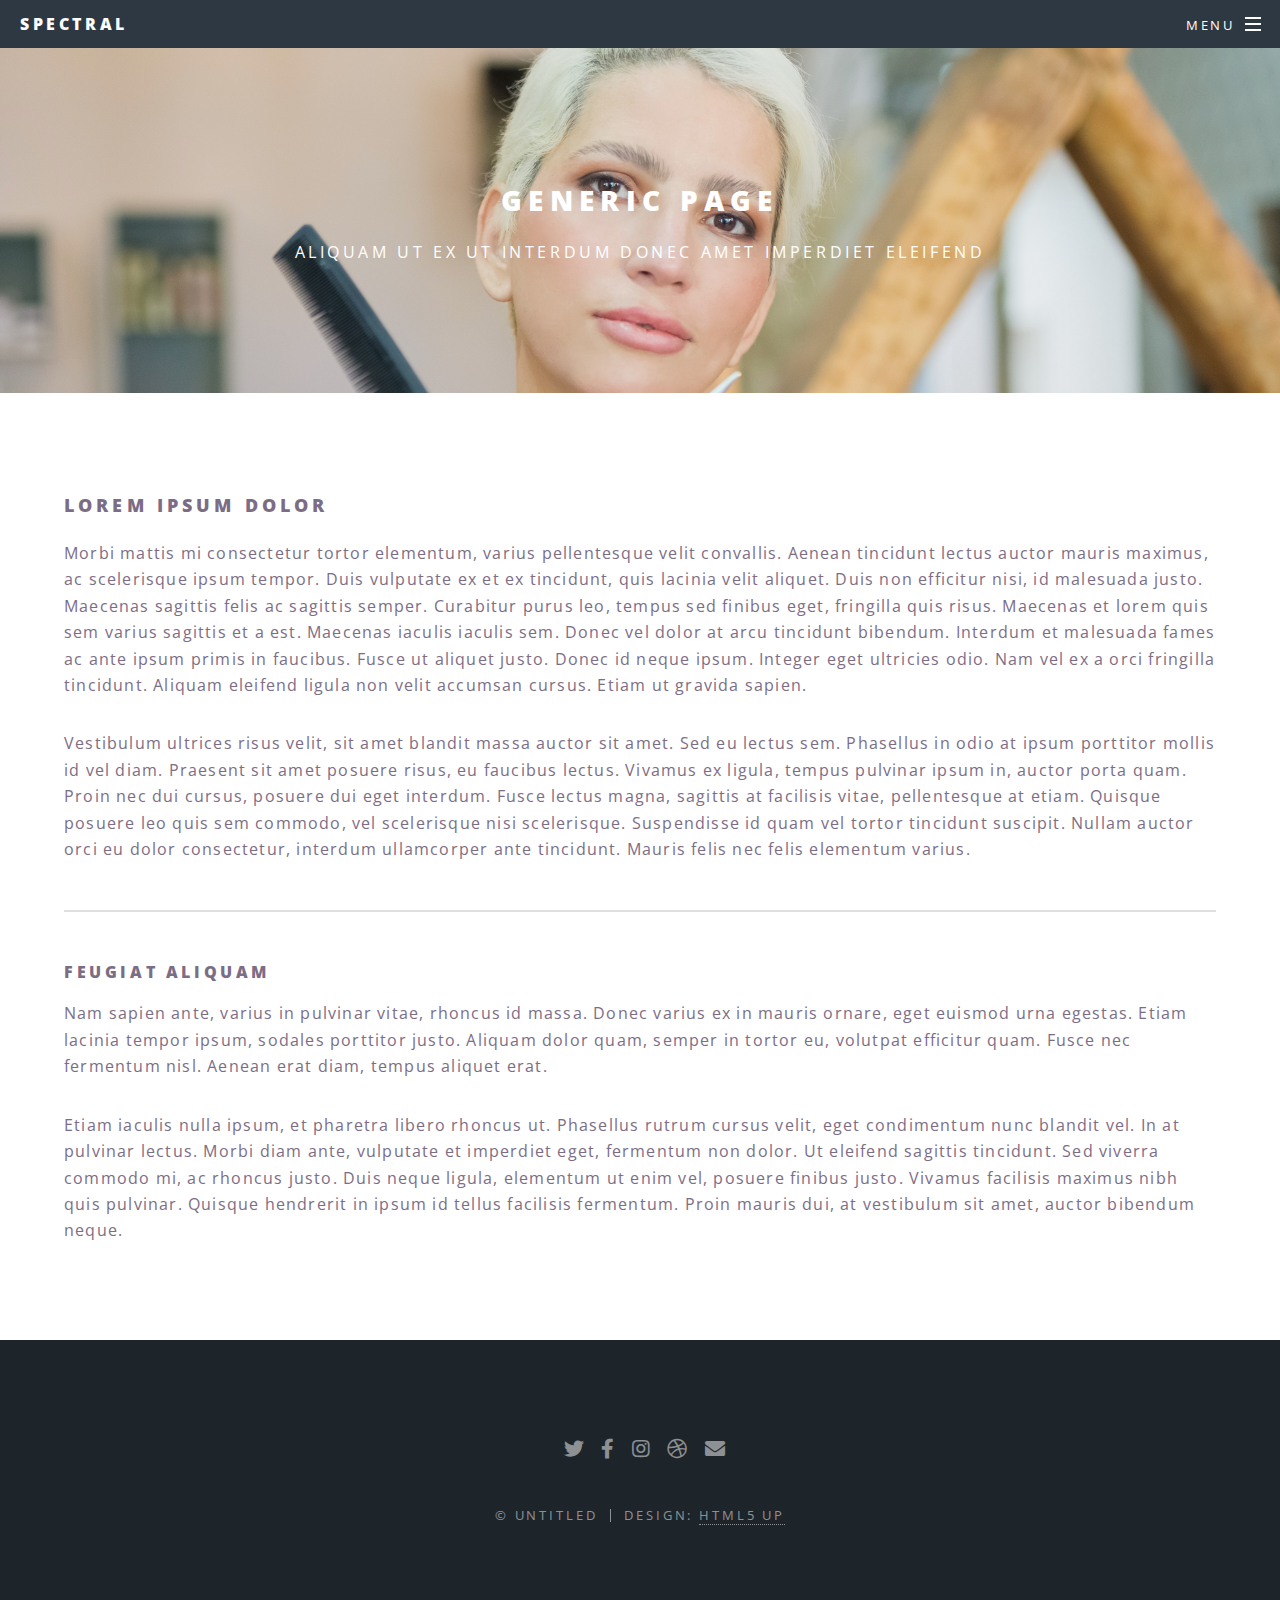
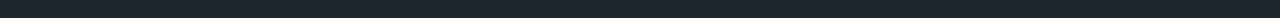
==== generic.html @ 2aaf6a5f "new harperash site" ====
<!DOCTYPE HTML>

<html lang="en">
	<head>
		<meta charset="utf-8" />
		<title>Generic - Spectral by HTML5 UP</title>
		<meta name="viewport" content="width=device-width, initial-scale=1" />
		<!-- <script src="https://kit.fontawesome.com/harperAsh.js" crossorigin="anonymous"></script> -->
		<link rel="stylesheet" href="assets/css/main.css" />
		<noscript><link rel="stylesheet" href="assets/css/noscript.css" /></noscript>
	</head>
	<body class="is-preload">

		<!-- Page Wrapper -->
			<div id="page-wrapper">

				<!-- Header -->
					<header id="header">
						<h1><a href="index.html">Spectral</a></h1>
						<nav id="nav">
							<ul>
								<li class="special">
									<a href="#menu" class="menuToggle"><span>Menu</span></a>
									<div id="menu">
										<ul>
											<li><a href="index.html">Home</a></li>
											<li><a href="generic.html">Generic</a></li>
											<li><a href="elements.html">Elements</a></li>
											<li><a href="#">Sign Up</a></li>
											<li><a href="#">Log In</a></li>
										</ul>
									</div>
								</li>
							</ul>
						</nav>
					</header>

				<!-- Main -->
					<article id="main">
						<header>
							<h2>Generic Page</h2>
							<p>Aliquam ut ex ut interdum donec amet imperdiet eleifend</p>
						</header>
						<section class="wrapper style5">
							<div class="inner">

								<h3>Lorem ipsum dolor</h3>
								<p>Morbi mattis mi consectetur tortor elementum, varius pellentesque velit convallis. Aenean tincidunt lectus auctor mauris maximus, ac scelerisque ipsum tempor. Duis vulputate ex et ex tincidunt, quis lacinia velit aliquet. Duis non efficitur nisi, id malesuada justo. Maecenas sagittis felis ac sagittis semper. Curabitur purus leo, tempus sed finibus eget, fringilla quis risus. Maecenas et lorem quis sem varius sagittis et a est. Maecenas iaculis iaculis sem. Donec vel dolor at arcu tincidunt bibendum. Interdum et malesuada fames ac ante ipsum primis in faucibus. Fusce ut aliquet justo. Donec id neque ipsum. Integer eget ultricies odio. Nam vel ex a orci fringilla tincidunt. Aliquam eleifend ligula non velit accumsan cursus. Etiam ut gravida sapien.</p>

								<p>Vestibulum ultrices risus velit, sit amet blandit massa auctor sit amet. Sed eu lectus sem. Phasellus in odio at ipsum porttitor mollis id vel diam. Praesent sit amet posuere risus, eu faucibus lectus. Vivamus ex ligula, tempus pulvinar ipsum in, auctor porta quam. Proin nec dui cursus, posuere dui eget interdum. Fusce lectus magna, sagittis at facilisis vitae, pellentesque at etiam. Quisque posuere leo quis sem commodo, vel scelerisque nisi scelerisque. Suspendisse id quam vel tortor tincidunt suscipit. Nullam auctor orci eu dolor consectetur, interdum ullamcorper ante tincidunt. Mauris felis nec felis elementum varius.</p>

								<hr />

								<h4>Feugiat aliquam</h4>
								<p>Nam sapien ante, varius in pulvinar vitae, rhoncus id massa. Donec varius ex in mauris ornare, eget euismod urna egestas. Etiam lacinia tempor ipsum, sodales porttitor justo. Aliquam dolor quam, semper in tortor eu, volutpat efficitur quam. Fusce nec fermentum nisl. Aenean erat diam, tempus aliquet erat.</p>

								<p>Etiam iaculis nulla ipsum, et pharetra libero rhoncus ut. Phasellus rutrum cursus velit, eget condimentum nunc blandit vel. In at pulvinar lectus. Morbi diam ante, vulputate et imperdiet eget, fermentum non dolor. Ut eleifend sagittis tincidunt. Sed viverra commodo mi, ac rhoncus justo. Duis neque ligula, elementum ut enim vel, posuere finibus justo. Vivamus facilisis maximus nibh quis pulvinar. Quisque hendrerit in ipsum id tellus facilisis fermentum. Proin mauris dui, at vestibulum sit amet, auctor bibendum neque.</p>

							</div>
						</section>
					</article>

				<!-- Footer -->
					<footer id="footer">
						<ul class="icons">
							<li><a href="#" class="icon brands fa-twitter"><span class="label">Twitter</span></a></li>
							<li><a href="#" class="icon brands fa-facebook-f"><span class="label">Facebook</span></a></li>
							<li><a href="#" class="icon brands fa-instagram"><span class="label">Instagram</span></a></li>
							<li><a href="#" class="icon brands fa-dribbble"><span class="label">Dribbble</span></a></li>
							<li><a href="#" class="icon solid fa-envelope"><span class="label">Email</span></a></li>
						</ul>
						<ul class="copyright">
							<li>&copy; Untitled</li><li>Design: <a href="http://html5up.net">HTML5 UP</a></li>
						</ul>
					</footer>

			</div>

		<!-- Scripts -->
			<script src="assets/js/jquery.min.js"></script>
			<script src="assets/js/jquery.scrollex.min.js"></script>
			<script src="assets/js/jquery.scrolly.min.js"></script>
			<script src="assets/js/browser.min.js"></script>
			<script src="assets/js/breakpoints.min.js"></script>
			<script src="assets/js/util.js"></script>
			<script src="assets/js/main.js"></script>

	</body>
</html>
---- assets/css/main.css ----
@import url("all.css");
/* @import url(fontawesome-free-6.1.0-web/fontawesome-free-6.1.0-web/css/brands.css); */
@import url("https://fonts.googleapis.com/css?family=Open+Sans:400,400italic,600,600italic,800,800italic");

/*
	Spectral by HTML5 UP
	html5up.net | @ajlkn
	Free for personal and commercial use under the CCA 3.0 license (html5up.net/license)
*/

html, body, div, span, applet, object,
iframe, h1, h2, h3, h4, h5, h6, p, blockquote,
pre, a, abbr, acronym, address, big, cite,
code, del, dfn, em, img, ins, kbd, q, s, samp,
small, strike, strong, sub, sup, tt, var, b,
u, i, center, dl, dt, dd, ol, ul, li, fieldset,
form, label, legend, table, caption, tbody,
tfoot, thead, tr, th, td, article, aside,
canvas, details, embed, figure, figcaption,
footer, header, hgroup, menu, nav, output, ruby,
section, summary, time, mark, audio, video {
	margin: 0;
	padding: 0;
	border: 0;
	font-size: 100%;
	font: inherit;
	vertical-align: baseline;}

article, aside, details, figcaption, figure,
footer, header, hgroup, menu, nav, section {
	display: block;}

body {
	line-height: 1;
}

ol, ul {
	list-style: none;
}

blockquote, q {
	quotes: none;
}

	blockquote:before, blockquote:after, q:before, q:after {
		content: '';
		content: none;
	}

table {
	border-collapse: collapse;
	border-spacing: 0;
}

body {
	/* -webkit-text-size-adjust: none; */
	size-adjust: none;
}

mark {
	background-color: transparent;
	color: inherit;
}

input::-moz-focus-inner {
	border: 0;
	padding: 0;
}

input, select, textarea {
	-moz-appearance: none;
	-webkit-appearance: none;
	-ms-appearance: none;
	appearance: none;
}

/* Basic */

	@-ms-viewport {
		width: device-width;
	}

	html {
		box-sizing: border-box;
	}

	*, *:before, *:after {
		box-sizing: inherit;
	}

	body {
		background: #2e3842;
	}

		body.is-preload *, body.is-preload *:before, body.is-preload *:after {
			-moz-animation: none !important;
			-webkit-animation: none !important;
			-ms-animation: none !important;
			animation: none !important;
			-moz-transition: none !important;
			-webkit-transition: none !important;
			-ms-transition: none !important;
			transition: none !important;
		}

	body, input, select, textarea {
		color: #fff;
		font-family: "Open Sans", Helvetica, sans-serif;
		font-size: 15pt;
		font-weight: 400;
		letter-spacing: 0.075em;
		line-height: 1.65em;
	}

		@media screen and (max-width: 1680px) {

			body, input, select, textarea {
				font-size: 13pt;
			}

		}

		@media screen and (max-width: 1280px) {

			body, input, select, textarea {
				font-size: 12pt;
			}

		}

		@media screen and (max-width: 736px) {

			body, input, select, textarea {
				font-size: 11pt;
				letter-spacing: 0.0375em;
			}

		}

	a {
		-moz-transition: color 0.2s ease, border-bottom-color 0.2s ease;
		-webkit-transition: color 0.2s ease, border-bottom-color 0.2s ease;
		-ms-transition: color 0.2s ease, border-bottom-color 0.2s ease;
		transition: color 0.2s ease, border-bottom-color 0.2s ease;
		border-bottom: dotted 1px;
		color: inherit;
		text-decoration: none;
	}

		a:hover {
			border-bottom-color: transparent;
		}

	strong, b {
		color: #fff;
		font-weight: 600;
	}

	em, i {
		font-style: italic;
	}

	p {
		margin: 0 0 2em 0;
	}

	h1, h2, h3, h4, h5, h6 {
		color: #fff;
		font-weight: 800;
		letter-spacing: 0.225em;
		line-height: 1em;
		margin: 0 0 1em 0;
		text-transform: uppercase;
	}

		h1 a, h2 a, h3 a, h4 a, h5 a, h6 a {
			color: inherit;
			text-decoration: none;
		}

	h2 {
		font-size: 1.35em;
		line-height: 1.75em;
	}

		@media screen and (max-width: 736px) {

			h2 {
				font-size: 1.1em;
				line-height: 1.65em;
			}

		}

	h3 {
		font-size: 1.15em;
		line-height: 1.75em;
	}

		@media screen and (max-width: 736px) {

			h3 {
				font-size: 1em;
				line-height: 1.65em;
			}

		}

	h4 {
		font-size: 1em;
		line-height: 1.5em;
	}

	h5 {
		font-size: 0.8em;
		line-height: 1.5em;
	}

	h6 {
		font-size: 0.7em;
		line-height: 1.5em;
	}

	sub {
		font-size: 0.8em;
		position: relative;
		top: 0.5em;
	}

	sup {
		font-size: 0.8em;
		position: relative;
		top: -0.5em;
	}

	hr {
		border: 0;
		border-bottom: solid 2px #fff;
		margin: 3em 0;
	}

		hr.major {
			margin: 4.5em 0;
		}

	blockquote {
		border-left: solid 4px #fff;
		font-style: italic;
		margin: 0 0 2em 0;
		padding: 0.5em 0 0.5em 2em;
	}

	code {
		background: rgba(144, 144, 144, 0.25);
		border-radius: 3px;
		font-family: "Courier New", monospace;
		font-size: 0.9em;
		letter-spacing: 0;
		margin: 0 0.25em;
		padding: 0.25em 0.65em;
	}

	pre {
		/* -webkit-overflow-scrolling: touch; */
		font-family: "Courier New", monospace;
		font-size: 0.9em;
		margin: 0 0 2em 0;
	}

		pre code {
			display: block;
			line-height: 1.75em;
			padding: 1em 1.5em;
			overflow-x: auto;
		}

	.align-left {
		text-align: left;
	}

	.align-center {
		text-align: center;
	}

	.align-right {
		text-align: right;
	}

/* Row */

	.row {
		display: flex;
		flex-wrap: wrap;
		box-sizing: border-box;
		align-items: stretch;
	}

		.row > * {
			box-sizing: border-box;
		}

		.row.gtr-uniform > * > :last-child {
			margin-bottom: 0;
		}

		.row.aln-left {
			justify-content: flex-start;
		}

		.row.aln-center {
			justify-content: center;
		}

		.row.aln-right {
			justify-content: flex-end;
		}

		.row.aln-top {
			align-items: flex-start;
		}

		.row.aln-middle {
			align-items: center;
		}

		.row.aln-bottom {
			align-items: flex-end;
		}

		.row > .imp {
			order: -1;
		}

		.row > .col-1 {
			width: 8.33333%;
		}

		.row > .off-1 {
			margin-left: 8.33333%;
		}

		.row > .col-2 {
			width: 16.66667%;
		}

		.row > .off-2 {
			margin-left: 16.66667%;
		}

		.row > .col-3 {
			width: 25%;
		}

		.row > .off-3 {
			margin-left: 25%;
		}

		.row > .col-4 {
			width: 33.33333%;
		}

		.row > .off-4 {
			margin-left: 33.33333%;
		}

		.row > .col-5 {
			width: 41.66667%;
		}

		.row > .off-5 {
			margin-left: 41.66667%;
		}

		.row > .col-6 {
			width: 50%;
		}

		.row > .off-6 {
			margin-left: 50%;
		}

		.row > .col-7 {
			width: 58.33333%;
		}

		.row > .off-7 {
			margin-left: 58.33333%;
		}

		.row > .col-8 {
			width: 66.66667%;
		}

		.row > .off-8 {
			margin-left: 66.66667%;
		}

		.row > .col-9 {
			width: 75%;
		}

		.row > .off-9 {
			margin-left: 75%;
		}

		.row > .col-10 {
			width: 83.33333%;
		}

		.row > .off-10 {
			margin-left: 83.33333%;
		}

		.row > .col-11 {
			width: 91.66667%;
		}

		.row > .off-11 {
			margin-left: 91.66667%;
		}

		.row > .col-12 {
			width: 100%;
		}

		.row > .off-12 {
			margin-left: 100%;
		}

		.row.gtr-0 {
			margin-top: 0;
			margin-left: 0em;
		}

			.row.gtr-0 > * {
				padding: 0 0 0 0em;
			}

			.row.gtr-0.gtr-uniform {
				margin-top: 0em;
			}

				.row.gtr-0.gtr-uniform > * {
					padding-top: 0em;
				}

		.row.gtr-25 {
			margin-top: 0;
			margin-left: -0.375em;
		}

			.row.gtr-25 > * {
				padding: 0 0 0 0.375em;
			}

			.row.gtr-25.gtr-uniform {
				margin-top: -0.375em;
			}

				.row.gtr-25.gtr-uniform > * {
					padding-top: 0.375em;
				}

		.row.gtr-50 {
			margin-top: 0;
			margin-left: -0.75em;
		}

			.row.gtr-50 > * {
				padding: 0 0 0 0.75em;
			}

			.row.gtr-50.gtr-uniform {
				margin-top: -0.75em;
			}

				.row.gtr-50.gtr-uniform > * {
					padding-top: 0.75em;
				}

		.row {
			margin-top: 0;
			margin-left: -1.5em;
		}

			.row > * {
				padding: 0 0 0 1.5em;
			}

			.row.gtr-uniform {
				margin-top: -1.5em;
			}

				.row.gtr-uniform > * {
					padding-top: 1.5em;
				}

		.row.gtr-150 {
			margin-top: 0;
			margin-left: -2.25em;
		}

			.row.gtr-150 > * {
				padding: 0 0 0 2.25em;
			}

			.row.gtr-150.gtr-uniform {
				margin-top: -2.25em;
			}

				.row.gtr-150.gtr-uniform > * {
					padding-top: 2.25em;
				}

		.row.gtr-200 {
			margin-top: 0;
			margin-left: -3em;
		}

			.row.gtr-200 > * {
				padding: 0 0 0 3em;
			}

			.row.gtr-200.gtr-uniform {
				margin-top: -3em;
			}

				.row.gtr-200.gtr-uniform > * {
					padding-top: 3em;
				}

		@media screen and (max-width: 1680px) {

			.row {
				display: flex;
				flex-wrap: wrap;
				box-sizing: border-box;
				align-items: stretch;
			}

				.row > * {
					box-sizing: border-box;
				}

				.row.gtr-uniform > * > :last-child {
					margin-bottom: 0;
				}

				.row.aln-left {
					justify-content: flex-start;
				}

				.row.aln-center {
					justify-content: center;
				}

				.row.aln-right {
					justify-content: flex-end;
				}

				.row.aln-top {
					align-items: flex-start;
				}

				.row.aln-middle {
					align-items: center;
				}

				.row.aln-bottom {
					align-items: flex-end;
				}

				.row > .imp-xlarge {
					order: -1;
				}

				.row > .col-1-xlarge {
					width: 8.33333%;
				}

				.row > .off-1-xlarge {
					margin-left: 8.33333%;
				}

				.row > .col-2-xlarge {
					width: 16.66667%;
				}

				.row > .off-2-xlarge {
					margin-left: 16.66667%;
				}

				.row > .col-3-xlarge {
					width: 25%;
				}

				.row > .off-3-xlarge {
					margin-left: 25%;
				}

				.row > .col-4-xlarge {
					width: 33.33333%;
				}

				.row > .off-4-xlarge {
					margin-left: 33.33333%;
				}

				.row > .col-5-xlarge {
					width: 41.66667%;
				}

				.row > .off-5-xlarge {
					margin-left: 41.66667%;
				}

				.row > .col-6-xlarge {
					width: 50%;
				}

				.row > .off-6-xlarge {
					margin-left: 50%;
				}

				.row > .col-7-xlarge {
					width: 58.33333%;
				}

				.row > .off-7-xlarge {
					margin-left: 58.33333%;
				}

				.row > .col-8-xlarge {
					width: 66.66667%;
				}

				.row > .off-8-xlarge {
					margin-left: 66.66667%;
				}

				.row > .col-9-xlarge {
					width: 75%;
				}

				.row > .off-9-xlarge {
					margin-left: 75%;
				}

				.row > .col-10-xlarge {
					width: 83.33333%;
				}

				.row > .off-10-xlarge {
					margin-left: 83.33333%;
				}

				.row > .col-11-xlarge {
					width: 91.66667%;
				}

				.row > .off-11-xlarge {
					margin-left: 91.66667%;
				}

				.row > .col-12-xlarge {
					width: 100%;
				}

				.row > .off-12-xlarge {
					margin-left: 100%;
				}

				.row.gtr-0 {
					margin-top: 0;
					margin-left: 0em;
				}

					.row.gtr-0 > * {
						padding: 0 0 0 0em;
					}

					.row.gtr-0.gtr-uniform {
						margin-top: 0em;
					}

						.row.gtr-0.gtr-uniform > * {
							padding-top: 0em;
						}

				.row.gtr-25 {
					margin-top: 0;
					margin-left: -0.375em;
				}

					.row.gtr-25 > * {
						padding: 0 0 0 0.375em;
					}

					.row.gtr-25.gtr-uniform {
						margin-top: -0.375em;
					}

						.row.gtr-25.gtr-uniform > * {
							padding-top: 0.375em;
						}

				.row.gtr-50 {
					margin-top: 0;
					margin-left: -0.75em;
				}

					.row.gtr-50 > * {
						padding: 0 0 0 0.75em;
					}

					.row.gtr-50.gtr-uniform {
						margin-top: -0.75em;
					}

						.row.gtr-50.gtr-uniform > * {
							padding-top: 0.75em;
						}

				.row {
					margin-top: 0;
					margin-left: -1.5em;
				}

					.row > * {
						padding: 0 0 0 1.5em;
					}

					.row.gtr-uniform {
						margin-top: -1.5em;
					}

						.row.gtr-uniform > * {
							padding-top: 1.5em;
						}

				.row.gtr-150 {
					margin-top: 0;
					margin-left: -2.25em;
				}

					.row.gtr-150 > * {
						padding: 0 0 0 2.25em;
					}

					.row.gtr-150.gtr-uniform {
						margin-top: -2.25em;
					}

						.row.gtr-150.gtr-uniform > * {
							padding-top: 2.25em;
						}

				.row.gtr-200 {
					margin-top: 0;
					margin-left: -3em;
				}

					.row.gtr-200 > * {
						padding: 0 0 0 3em;
					}

					.row.gtr-200.gtr-uniform {
						margin-top: -3em;
					}

						.row.gtr-200.gtr-uniform > * {
							padding-top: 3em;
						}

		}

		@media screen and (max-width: 1280px) {

			.row {
				display: flex;
				flex-wrap: wrap;
				box-sizing: border-box;
				align-items: stretch;
			}

				.row > * {
					box-sizing: border-box;
				}

				.row.gtr-uniform > * > :last-child {
					margin-bottom: 0;
				}

				.row.aln-left {
					justify-content: flex-start;
				}

				.row.aln-center {
					justify-content: center;
				}

				.row.aln-right {
					justify-content: flex-end;
				}

				.row.aln-top {
					align-items: flex-start;
				}

				.row.aln-middle {
					align-items: center;
				}

				.row.aln-bottom {
					align-items: flex-end;
				}

				.row > .imp-large {
					order: -1;
				}

				.row > .col-1-large {
					width: 8.33333%;
				}

				.row > .off-1-large {
					margin-left: 8.33333%;
				}

				.row > .col-2-large {
					width: 16.66667%;
				}

				.row > .off-2-large {
					margin-left: 16.66667%;
				}

				.row > .col-3-large {
					width: 25%;
				}

				.row > .off-3-large {
					margin-left: 25%;
				}

				.row > .col-4-large {
					width: 33.33333%;
				}

				.row > .off-4-large {
					margin-left: 33.33333%;
				}

				.row > .col-5-large {
					width: 41.66667%;
				}

				.row > .off-5-large {
					margin-left: 41.66667%;
				}

				.row > .col-6-large {
					width: 50%;
				}

				.row > .off-6-large {
					margin-left: 50%;
				}

				.row > .col-7-large {
					width: 58.33333%;
				}

				.row > .off-7-large {
					margin-left: 58.33333%;
				}

				.row > .col-8-large {
					width: 66.66667%;
				}

				.row > .off-8-large {
					margin-left: 66.66667%;
				}

				.row > .col-9-large {
					width: 75%;
				}

				.row > .off-9-large {
					margin-left: 75%;
				}

				.row > .col-10-large {
					width: 83.33333%;
				}

				.row > .off-10-large {
					margin-left: 83.33333%;
				}

				.row > .col-11-large {
					width: 91.66667%;
				}

				.row > .off-11-large {
					margin-left: 91.66667%;
				}

				.row > .col-12-large {
					width: 100%;
				}

				.row > .off-12-large {
					margin-left: 100%;
				}

				.row.gtr-0 {
					margin-top: 0;
					margin-left: 0em;
				}

					.row.gtr-0 > * {
						padding: 0 0 0 0em;
					}

					.row.gtr-0.gtr-uniform {
						margin-top: 0em;
					}

						.row.gtr-0.gtr-uniform > * {
							padding-top: 0em;
						}

				.row.gtr-25 {
					margin-top: 0;
					margin-left: -0.375em;
				}

					.row.gtr-25 > * {
						padding: 0 0 0 0.375em;
					}

					.row.gtr-25.gtr-uniform {
						margin-top: -0.375em;
					}

						.row.gtr-25.gtr-uniform > * {
							padding-top: 0.375em;
						}

				.row.gtr-50 {
					margin-top: 0;
					margin-left: -0.75em;
				}

					.row.gtr-50 > * {
						padding: 0 0 0 0.75em;
					}

					.row.gtr-50.gtr-uniform {
						margin-top: -0.75em;
					}

						.row.gtr-50.gtr-uniform > * {
							padding-top: 0.75em;
						}

				.row {
					margin-top: 0;
					margin-left: -1.5em;
				}

					.row > * {
						padding: 0 0 0 1.5em;
					}

					.row.gtr-uniform {
						margin-top: -1.5em;
					}

						.row.gtr-uniform > * {
							padding-top: 1.5em;
						}

				.row.gtr-150 {
					margin-top: 0;
					margin-left: -2.25em;
				}

					.row.gtr-150 > * {
						padding: 0 0 0 2.25em;
					}

					.row.gtr-150.gtr-uniform {
						margin-top: -2.25em;
					}

						.row.gtr-150.gtr-uniform > * {
							padding-top: 2.25em;
						}

				.row.gtr-200 {
					margin-top: 0;
					margin-left: -3em;
				}

					.row.gtr-200 > * {
						padding: 0 0 0 3em;
					}

					.row.gtr-200.gtr-uniform {
						margin-top: -3em;
					}

						.row.gtr-200.gtr-uniform > * {
							padding-top: 3em;
						}

		}

		@media screen and (max-width: 980px) {

			.row {
				display: flex;
				flex-wrap: wrap;
				box-sizing: border-box;
				align-items: stretch;
			}

				.row > * {
					box-sizing: border-box;
				}

				.row.gtr-uniform > * > :last-child {
					margin-bottom: 0;
				}

				.row.aln-left {
					justify-content: flex-start;
				}

				.row.aln-center {
					justify-content: center;
				}

				.row.aln-right {
					justify-content: flex-end;
				}

				.row.aln-top {
					align-items: flex-start;
				}

				.row.aln-middle {
					align-items: center;
				}

				.row.aln-bottom {
					align-items: flex-end;
				}

				.row > .imp-medium {
					order: -1;
				}

				.row > .col-1-medium {
					width: 8.33333%;
				}

				.row > .off-1-medium {
					margin-left: 8.33333%;
				}

				.row > .col-2-medium {
					width: 16.66667%;
				}

				.row > .off-2-medium {
					margin-left: 16.66667%;
				}

				.row > .col-3-medium {
					width: 25%;
				}

				.row > .off-3-medium {
					margin-left: 25%;
				}

				.row > .col-4-medium {
					width: 33.33333%;
				}

				.row > .off-4-medium {
					margin-left: 33.33333%;
				}

				.row > .col-5-medium {
					width: 41.66667%;
				}

				.row > .off-5-medium {
					margin-left: 41.66667%;
				}

				.row > .col-6-medium {
					width: 50%;
				}

				.row > .off-6-medium {
					margin-left: 50%;
				}

				.row > .col-7-medium {
					width: 58.33333%;
				}

				.row > .off-7-medium {
					margin-left: 58.33333%;
				}

				.row > .col-8-medium {
					width: 66.66667%;
				}

				.row > .off-8-medium {
					margin-left: 66.66667%;
				}

				.row > .col-9-medium {
					width: 75%;
				}

				.row > .off-9-medium {
					margin-left: 75%;
				}

				.row > .col-10-medium {
					width: 83.33333%;
				}

				.row > .off-10-medium {
					margin-left: 83.33333%;
				}

				.row > .col-11-medium {
					width: 91.66667%;
				}

				.row > .off-11-medium {
					margin-left: 91.66667%;
				}

				.row > .col-12-medium {
					width: 100%;
				}

				.row > .off-12-medium {
					margin-left: 100%;
				}

				.row.gtr-0 {
					margin-top: 0;
					margin-left: 0em;
				}

					.row.gtr-0 > * {
						padding: 0 0 0 0em;
					}

					.row.gtr-0.gtr-uniform {
						margin-top: 0em;
					}

						.row.gtr-0.gtr-uniform > * {
							padding-top: 0em;
						}

				.row.gtr-25 {
					margin-top: 0;
					margin-left: -0.375em;
				}

					.row.gtr-25 > * {
						padding: 0 0 0 0.375em;
					}

					.row.gtr-25.gtr-uniform {
						margin-top: -0.375em;
					}

						.row.gtr-25.gtr-uniform > * {
							padding-top: 0.375em;
						}

				.row.gtr-50 {
					margin-top: 0;
					margin-left: -0.75em;
				}

					.row.gtr-50 > * {
						padding: 0 0 0 0.75em;
					}

					.row.gtr-50.gtr-uniform {
						margin-top: -0.75em;
					}

						.row.gtr-50.gtr-uniform > * {
							padding-top: 0.75em;
						}

				.row {
					margin-top: 0;
					margin-left: -1.5em;
				}

					.row > * {
						padding: 0 0 0 1.5em;
					}

					.row.gtr-uniform {
						margin-top: -1.5em;
					}

						.row.gtr-uniform > * {
							padding-top: 1.5em;
						}

				.row.gtr-150 {
					margin-top: 0;
					margin-left: -2.25em;
				}

					.row.gtr-150 > * {
						padding: 0 0 0 2.25em;
					}

					.row.gtr-150.gtr-uniform {
						margin-top: -2.25em;
					}

						.row.gtr-150.gtr-uniform > * {
							padding-top: 2.25em;
						}

				.row.gtr-200 {
					margin-top: 0;
					margin-left: -3em;
				}

					.row.gtr-200 > * {
						padding: 0 0 0 3em;
					}

					.row.gtr-200.gtr-uniform {
						margin-top: -3em;
					}

						.row.gtr-200.gtr-uniform > * {
							padding-top: 3em;
						}

		}

		@media screen and (max-width: 736px) {

			.row {
				display: flex;
				flex-wrap: wrap;
				box-sizing: border-box;
				align-items: stretch;
			}

				.row > * {
					box-sizing: border-box;
				}

				.row.gtr-uniform > * > :last-child {
					margin-bottom: 0;
				}

				.row.aln-left {
					justify-content: flex-start;
				}

				.row.aln-center {
					justify-content: center;
				}

				.row.aln-right {
					justify-content: flex-end;
				}

				.row.aln-top {
					align-items: flex-start;
				}

				.row.aln-middle {
					align-items: center;
				}

				.row.aln-bottom {
					align-items: flex-end;
				}

				.row > .imp-small {
					order: -1;
				}

				.row > .col-1-small {
					width: 8.33333%;
				}

				.row > .off-1-small {
					margin-left: 8.33333%;
				}

				.row > .col-2-small {
					width: 16.66667%;
				}

				.row > .off-2-small {
					margin-left: 16.66667%;
				}

				.row > .col-3-small {
					width: 25%;
				}

				.row > .off-3-small {
					margin-left: 25%;
				}

				.row > .col-4-small {
					width: 33.33333%;
				}

				.row > .off-4-small {
					margin-left: 33.33333%;
				}

				.row > .col-5-small {
					width: 41.66667%;
				}

				.row > .off-5-small {
					margin-left: 41.66667%;
				}

				.row > .col-6-small {
					width: 50%;
				}

				.row > .off-6-small {
					margin-left: 50%;
				}

				.row > .col-7-small {
					width: 58.33333%;
				}

				.row > .off-7-small {
					margin-left: 58.33333%;
				}

				.row > .col-8-small {
					width: 66.66667%;
				}

				.row > .off-8-small {
					margin-left: 66.66667%;
				}

				.row > .col-9-small {
					width: 75%;
				}

				.row > .off-9-small {
					margin-left: 75%;
				}

				.row > .col-10-small {
					width: 83.33333%;
				}

				.row > .off-10-small {
					margin-left: 83.33333%;
				}

				.row > .col-11-small {
					width: 91.66667%;
				}

				.row > .off-11-small {
					margin-left: 91.66667%;
				}

				.row > .col-12-small {
					width: 100%;
				}

				.row > .off-12-small {
					margin-left: 100%;
				}

				.row.gtr-0 {
					margin-top: 0;
					margin-left: 0em;
				}

					.row.gtr-0 > * {
						padding: 0 0 0 0em;
					}

					.row.gtr-0.gtr-uniform {
						margin-top: 0em;
					}

						.row.gtr-0.gtr-uniform > * {
							padding-top: 0em;
						}

				.row.gtr-25 {
					margin-top: 0;
					margin-left: -0.375em;
				}

					.row.gtr-25 > * {
						padding: 0 0 0 0.375em;
					}

					.row.gtr-25.gtr-uniform {
						margin-top: -0.375em;
					}

						.row.gtr-25.gtr-uniform > * {
							padding-top: 0.375em;
						}

				.row.gtr-50 {
					margin-top: 0;
					margin-left: -0.75em;
				}

					.row.gtr-50 > * {
						padding: 0 0 0 0.75em;
					}

					.row.gtr-50.gtr-uniform {
						margin-top: -0.75em;
					}

						.row.gtr-50.gtr-uniform > * {
							padding-top: 0.75em;
						}

				.row {
					margin-top: 0;
					margin-left: -1.5em;
				}

					.row > * {
						padding: 0 0 0 1.5em;
					}

					.row.gtr-uniform {
						margin-top: -1.5em;
					}

						.row.gtr-uniform > * {
							padding-top: 1.5em;
						}

				.row.gtr-150 {
					margin-top: 0;
					margin-left: -2.25em;
				}

					.row.gtr-150 > * {
						padding: 0 0 0 2.25em;
					}

					.row.gtr-150.gtr-uniform {
						margin-top: -2.25em;
					}

						.row.gtr-150.gtr-uniform > * {
							padding-top: 2.25em;
						}

				.row.gtr-200 {
					margin-top: 0;
					margin-left: -3em;
				}

					.row.gtr-200 > * {
						padding: 0 0 0 3em;
					}

					.row.gtr-200.gtr-uniform {
						margin-top: -3em;
					}

						.row.gtr-200.gtr-uniform > * {
							padding-top: 3em;
						}

		}

		@media screen and (max-width: 480px) {

			.row {
				display: flex;
				flex-wrap: wrap;
				box-sizing: border-box;
				align-items: stretch;
			}

				.row > * {
					box-sizing: border-box;
				}

				.row.gtr-uniform > * > :last-child {
					margin-bottom: 0;
				}

				.row.aln-left {
					justify-content: flex-start;
				}

				.row.aln-center {
					justify-content: center;
				}

				.row.aln-right {
					justify-content: flex-end;
				}

				.row.aln-top {
					align-items: flex-start;
				}

				.row.aln-middle {
					align-items: center;
				}

				.row.aln-bottom {
					align-items: flex-end;
				}

				.row > .imp-xsmall {
					order: -1;
				}

				.row > .col-1-xsmall {
					width: 8.33333%;
				}

				.row > .off-1-xsmall {
					margin-left: 8.33333%;
				}

				.row > .col-2-xsmall {
					width: 16.66667%;
				}

				.row > .off-2-xsmall {
					margin-left: 16.66667%;
				}

				.row > .col-3-xsmall {
					width: 25%;
				}

				.row > .off-3-xsmall {
					margin-left: 25%;
				}

				.row > .col-4-xsmall {
					width: 33.33333%;
				}

				.row > .off-4-xsmall {
					margin-left: 33.33333%;
				}

				.row > .col-5-xsmall {
					width: 41.66667%;
				}

				.row > .off-5-xsmall {
					margin-left: 41.66667%;
				}

				.row > .col-6-xsmall {
					width: 50%;
				}

				.row > .off-6-xsmall {
					margin-left: 50%;
				}

				.row > .col-7-xsmall {
					width: 58.33333%;
				}

				.row > .off-7-xsmall {
					margin-left: 58.33333%;
				}

				.row > .col-8-xsmall {
					width: 66.66667%;
				}

				.row > .off-8-xsmall {
					margin-left: 66.66667%;
				}

				.row > .col-9-xsmall {
					width: 75%;
				}

				.row > .off-9-xsmall {
					margin-left: 75%;
				}

				.row > .col-10-xsmall {
					width: 83.33333%;
				}

				.row > .off-10-xsmall {
					margin-left: 83.33333%;
				}

				.row > .col-11-xsmall {
					width: 91.66667%;
				}

				.row > .off-11-xsmall {
					margin-left: 91.66667%;
				}

				.row > .col-12-xsmall {
					width: 100%;
				}

				.row > .off-12-xsmall {
					margin-left: 100%;
				}

				.row.gtr-0 {
					margin-top: 0;
					margin-left: 0em;
				}

					.row.gtr-0 > * {
						padding: 0 0 0 0em;
					}

					.row.gtr-0.gtr-uniform {
						margin-top: 0em;
					}

						.row.gtr-0.gtr-uniform > * {
							padding-top: 0em;
						}

				.row.gtr-25 {
					margin-top: 0;
					margin-left: -0.375em;
				}

					.row.gtr-25 > * {
						padding: 0 0 0 0.375em;
					}

					.row.gtr-25.gtr-uniform {
						margin-top: -0.375em;
					}

						.row.gtr-25.gtr-uniform > * {
							padding-top: 0.375em;
						}

				.row.gtr-50 {
					margin-top: 0;
					margin-left: -0.75em;
				}

					.row.gtr-50 > * {
						padding: 0 0 0 0.75em;
					}

					.row.gtr-50.gtr-uniform {
						margin-top: -0.75em;
					}

						.row.gtr-50.gtr-uniform > * {
							padding-top: 0.75em;
						}

				.row {
					margin-top: 0;
					margin-left: -1.5em;
				}

					.row > * {
						padding: 0 0 0 1.5em;
					}

					.row.gtr-uniform {
						margin-top: -1.5em;
					}

						.row.gtr-uniform > * {
							padding-top: 1.5em;
						}

				.row.gtr-150 {
					margin-top: 0;
					margin-left: -2.25em;
				}

					.row.gtr-150 > * {
						padding: 0 0 0 2.25em;
					}

					.row.gtr-150.gtr-uniform {
						margin-top: -2.25em;
					}

						.row.gtr-150.gtr-uniform > * {
							padding-top: 2.25em;
						}

				.row.gtr-200 {
					margin-top: 0;
					margin-left: -3em;
				}

					.row.gtr-200 > * {
						padding: 0 0 0 3em;
					}

					.row.gtr-200.gtr-uniform {
						margin-top: -3em;
					}

						.row.gtr-200.gtr-uniform > * {
							padding-top: 3em;
						}

		}

/* Section/Article */

	section.special, article.special {
		text-align: center;
	}

	header p {
		color: rgba(255, 255, 255, 0.5);
		position: relative;
		top: -0.25em;
	}

	header h3 + p {
		font-size: 1.1em;
	}

	header h4 + p,
	header h5 + p,
	header h6 + p {
		font-size: 0.9em;
	}

	header.major {
		margin: 0 0 3.5em 0;
	}

		header.major h2, header.major h3, header.major h4, header.major h5, header.major h6 {
			border-bottom: solid 2px #fff;
			display: inline-block;
			padding-bottom: 1em;
			position: relative;
		}

			header.major h2:after, header.major h3:after, header.major h4:after, header.major h5:after, header.major h6:after {
				content: '';
				display: block;
				height: 1px;
			}

		header.major p {
			color: #fff;
			top: 0;
		}

		@media screen and (max-width: 736px) {

			header.major {
				margin: 0 0 2em 0;
			}

		}

	@media screen and (max-width: 980px) {

		header br {
			display: none;
		}

	}

/* Form */

	form {
		margin: 0 0 2em 0;
	}

	label {
		color: #fff;
		display: block;
		font-size: 0.9em;
		font-weight: 600;
		margin: 0 0 1em 0;
	}

	input[type="text"],
	input[type="password"],
	input[type="email"],
	select,
	textarea {
		-moz-appearance: none;
		-webkit-appearance: none;
		-ms-appearance: none;
		appearance: none;
		background-color: rgba(144, 144, 144, 0.25);
		border-radius: 3px;
		border: none;
		color: inherit;
		display: block;
		outline: 0;
		padding: 0 1em;
		text-decoration: none;
		width: 100%;
	}

		input[type="text"]:invalid,
		input[type="password"]:invalid,
		input[type="email"]:invalid,
		select:invalid,
		textarea:invalid {
			box-shadow: none;
		}

		input[type="text"]:focus,
		input[type="password"]:focus,
		input[type="email"]:focus,
		select:focus,
		textarea:focus {
			box-shadow: 0 0 0 2px #21b2a6;
		}

	select {
		background-size: 1.25em;
		background-repeat: no-repeat;
		background-position: calc(100% - 1em) center;
		height: 2.75em;
		padding-right: 2.75em;
		text-overflow: ellipsis;
	}

		select:focus::-ms-value {
			background-color: transparent;
		}

		select::-ms-expand {
			display: none;
		}

	input[type="text"],
	input[type="password"],
	input[type="email"],
	select {
		height: 2.75em;
	}

	textarea {
		padding: 0.75em 1em;
	}

	input[type="checkbox"],
	input[type="radio"] {
		-moz-appearance: none;
		-webkit-appearance: none;
		-ms-appearance: none;
		appearance: none;
		display: block;
		float: left;
		margin-right: -2em;
		opacity: 0;
		width: 1em;
		z-index: -1;
	}

		input[type="checkbox"] + label,
		input[type="radio"] + label {
			text-decoration: none;
			color: #fff;
			cursor: pointer;
			display: inline-block;
			font-size: 1em;
			font-weight: 400;
			padding-left: 2.4em;
			padding-right: 0.75em;
			position: relative;
		}

			input[type="checkbox"] + label:before,
			input[type="radio"] + label:before {
				-moz-osx-font-smoothing: grayscale;
				-webkit-font-smoothing: antialiased;
				display: inline-block;
				font-style: normal;
				font-variant: normal;
				/* text-rendering: auto; */
				line-height: 1;
				text-transform: none !important;
				font-family: 'Font Awesome 6 Free';
				font-weight: 900;
			}

			input[type="checkbox"] + label:before,
			input[type="radio"] + label:before {
				background: rgba(144, 144, 144, 0.25);
				border-radius: 3px;
				content: '';
				display: inline-block;
				font-size: 0.8em;
				height: 2.0625em;
				left: 0;
				line-height: 2.0625em;
				position: absolute;
				text-align: center;
				top: 0;
				width: 2.0625em;
			}

		input[type="checkbox"]:checked + label:before,
		input[type="radio"]:checked + label:before {
			background: #2e3842;
			color: #fff;
			content: '\f00c';
		}

		input[type="checkbox"]:focus + label:before,
		input[type="radio"]:focus + label:before {
			box-shadow: 0 0 0 2px #885785;
		}

	input[type="checkbox"] + label:before {
		border-radius: 3px;
	}

	input[type="radio"] + label:before {
		border-radius: 100%;
	}

	::-webkit-input-placeholder {
		color: rgba(255, 255, 255, 0.5) !important;
		opacity: 1.0;
	}

	:-moz-placeholder {
		color: rgba(255, 255, 255, 0.5) !important;
		opacity: 1.0;
	}

	::-moz-placeholder {
		color: rgba(255, 255, 255, 0.5) !important;
		opacity: 1.0;
	}

	:-ms-input-placeholder {
		color: rgba(255, 255, 255, 0.5) !important;
		opacity: 1.0;
	}

/* Box */

	.box {
		border-radius: 3px;
		border: solid 2px #fff;
		margin-bottom: 2em;
		padding: 1.5em;
	}

		.box > :last-child,
		.box > :last-child > :last-child,
		.box > :last-child > :last-child > :last-child {
			margin-bottom: 0;
		}

		.box.alt {
			border: 0;
			border-radius: 0;
			padding: 0;
		}

/* Icon */

	.icon {
		text-decoration: none;
		border-bottom: none;
		position: relative;
	}

		.icon:before {
			-moz-osx-font-smoothing: grayscale;
			-webkit-font-smoothing: antialiased;
			display: inline-block;
			font-style: normal;
			font-variant: normal;
			text-rendering: auto; 
			line-height: 1;
			text-transform: none !important;
			font-family: 'Font Awesome 6 Free';
			font-weight: 900;
		}

		.icon > .label {
			display: none;
		}

		.icon:before {
			line-height: inherit;
		}

		.icon.solid:before {
			font-weight: 900;
		}

		.icon.brands:before {
			-moz-osx-font-smoothing: grayscale;
			-webkit-font-smoothing: antialiased;
			display: inline-block;
			font-style: normal;
			font-variant: normal;
			text-rendering: auto; 
			line-height: 1;
			text-transform: none !important;
			font-family: 'Font Awesome 6 Brands';
			font-weight: 400;
		}

		.icon.major {
			-moz-transform: rotate(-45deg);
			-webkit-transform: rotate(-45deg);
			-ms-transform: rotate(-45deg);
			transform: rotate(-45deg);
			border-radius: 3px;
			border: solid 2px #fff;
			display: inline-block;
			font-size: 2.25em;
			height: calc(3em + 2px);
			line-height: 3em;
			text-align: center;
			width: calc(3em + 2px);
		}

			.icon.major:before {
				-moz-transform: rotate(45deg);
				-webkit-transform: rotate(45deg);
				-ms-transform: rotate(45deg);
				transform: rotate(45deg);
				display: inline-block;
				font-size: 1.5em;
			}

			@media screen and (max-width: 736px) {

				.icon.major {
					font-size: 1em;
				}

			}

		.icon.style1 {
			color: #d3ccd3;
		}

		.icon.style2 {
			color: #d3ccd3;
		}

		.icon.style3 {
			color: #d3ccd3;
		}

/* Image */

	.image {
		border-radius: 3px;
		border: 0;
		display: inline-block;
		position: relative;
	}

		.image img {
			border-radius: 3px;
			display: block;
		}

		.image.left {
			float: left;
			margin: 0 2em 2em 0;
			top: 0.25em;
		}

		.image.right {
			float: right;
			margin: 0 0 2em 2em;
			top: 0.25em;
		}

		.image.left, .image.right {
			max-width: 40%;
		}

			.image.left img, .image.right img {
				width: 100%;
			}

		.image.fit {
			display: block;
			margin: 0 0 2em 0;
			width: 100%;
		}

			.image.fit img {
				width: 100%;
			}

/* List */

	ol {
		list-style: decimal;
		margin: 0 0 2em 0;
		padding-left: 1.25em;
	}

		ol li {
			padding-left: 0.25em;
		}

	ul {
		list-style: disc;
		margin: 0 0 2em 0;
		padding-left: 1em;
	}

		ul li {
			padding-left: 0.5em;
		}

		ul.alt {
			list-style: none;
			padding-left: 0;
		}

			ul.alt li {
				border-top: solid 1px #fff;
				padding: 0.5em 0;
			}

				ul.alt li:first-child {
					border-top: 0;
					padding-top: 0;
				}

	dl {
		margin: 0 0 2em 0;
	}

/* Actions */

	ul.actions {
		display: -moz-flex;
		display: -webkit-flex;
		display: -ms-flex;
		display: flex;
		cursor: default;
		list-style: none;
		margin-left: -1em;
		padding-left: 0;
	}

		ul.actions li {
			padding: 0 0 0 1em;
			vertical-align: middle;
		}

		ul.actions.special {
			-moz-justify-content: center;
			-webkit-justify-content: center;
			-ms-justify-content: center;
			justify-content: center;
			width: 100%;
			margin-left: 0;
		}

			ul.actions.special li:first-child {
				padding-left: 0;
			}

		ul.actions.stacked {
			-moz-flex-direction: column;
			-webkit-flex-direction: column;
			-ms-flex-direction: column;
			flex-direction: column;
			margin-left: 0;
		}

			ul.actions.stacked li {
				padding: 1em 0 0 0;
			}

				ul.actions.stacked li:first-child {
					padding-top: 0;
				}

		ul.actions.fit {
			width: calc(100% + 1em);
		}

			ul.actions.fit li {
				-moz-flex-grow: 1;
				-webkit-flex-grow: 1;
				-ms-flex-grow: 1;
				flex-grow: 1;
				-moz-flex-shrink: 1;
				-webkit-flex-shrink: 1;
				-ms-flex-shrink: 1;
				flex-shrink: 1;
				width: 100%;
			}

				ul.actions.fit li > * {
					width: 100%;
				}

			ul.actions.fit.stacked {
				width: 100%;
			}

		@media screen and (max-width: 480px) {

			ul.actions:not(.fixed) {
				-moz-flex-direction: column;
				-webkit-flex-direction: column;
				-ms-flex-direction: column;
				flex-direction: column;
				margin-left: 0;
				width: 100% !important;
			}

				ul.actions:not(.fixed) li {
					-moz-flex-grow: 1;
					-webkit-flex-grow: 1;
					-ms-flex-grow: 1;
					flex-grow: 1;
					-moz-flex-shrink: 1;
					-webkit-flex-shrink: 1;
					-ms-flex-shrink: 1;
					flex-shrink: 1;
					padding: 1em 0 0 0;
					text-align: center;
					width: 100%;
				}

					ul.actions:not(.fixed) li > * {
						width: 100%;
					}

					ul.actions:not(.fixed) li:first-child {
						padding-top: 0;
					}

					ul.actions:not(.fixed) li input[type="submit"],
					ul.actions:not(.fixed) li input[type="reset"],
					ul.actions:not(.fixed) li input[type="button"],
					ul.actions:not(.fixed) li button,
					ul.actions:not(.fixed) li .button {
						width: 100%;
					}

						ul.actions:not(.fixed) li input[type="submit"].icon:before,
						ul.actions:not(.fixed) li input[type="reset"].icon:before,
						ul.actions:not(.fixed) li input[type="button"].icon:before,
						ul.actions:not(.fixed) li button.icon:before,
						ul.actions:not(.fixed) li .button.icon:before {
							margin-left: -0.5em;
						}

		}

/* Icons */

	ul.icons {
		cursor: default;
		list-style: none;
		padding-left: 0;
	}

		ul.icons li {
			display: inline-block;
			/* padding: 0 1em 0 0; */
		}

			ul.icons li:last-child {
				padding-right: 0 !important;
			}

		ul.icons.major {
			padding: 1em 0;
		}

			ul.icons.major li {
				padding-right: 5em;
			}

				@media screen and (max-width: 736px) {

					ul.icons.major li {
						padding: 0 1em !important;
					}

				}

/* Table */

	.table-wrapper {
		/* -webkit-overflow-scrolling: touch; */
		overflow-x: auto;
	}

	table {
		margin: 0 0 2em 0;
		width: 100%;
	}

		table tbody tr {
			border: solid 1px #fff;
			border-left: 0;
			border-right: 0;
		}

			table tbody tr:nth-child(2n + 1) {
				background-color: rgba(144, 144, 144, 0.25);
			}

		table td {
			padding: 0.75em 0.75em;
		}

		table th {
			color: #fff;
			font-size: 0.9em;
			font-weight: 600;
			padding: 0 0.75em 0.75em 0.75em;
			text-align: left;
		}

		table thead {
			border-bottom: solid 2px #fff;
		}

		table tfoot {
			border-top: solid 2px #fff;
		}

		table.alt {
			border-collapse: separate;
		}

			table.alt tbody tr td {
				border: solid 1px #fff;
				border-left-width: 0;
				border-top-width: 0;
			}

				table.alt tbody tr td:first-child {
					border-left-width: 1px;
				}

			table.alt tbody tr:first-child td {
				border-top-width: 1px;
			}

			table.alt thead {
				border-bottom: 0;
			}

			table.alt tfoot {
				border-top: 0;
			}

/* Button */

	input[type="submit"],
	input[type="reset"],
	input[type="button"],
	button,
	.button {
		-moz-appearance: none;
		-webkit-appearance: none;
		-ms-appearance: none;
		appearance: none;
		-moz-transition: background-color 0.2s ease-in-out, color 0.2s ease-in-out;
		-webkit-transition: background-color 0.2s ease-in-out, color 0.2s ease-in-out;
		-ms-transition: background-color 0.2s ease-in-out, color 0.2s ease-in-out;
		transition: background-color 0.2s ease-in-out, color 0.2s ease-in-out;
		background-color: transparent;
		border-radius: 3px;
		border: 0;
		box-shadow: inset 0 0 0 2px #fff;
		color: #fff;
		cursor: pointer;
		display: inline-block;
		font-size: 0.8em;
		font-weight: 600;
		height: 3.125em;
		letter-spacing: 0.225em;
		line-height: 3.125em;
		max-width: 30em;
		padding: 0 2.75em;
		text-align: center;
		text-decoration: none;
		text-transform: uppercase;
		white-space: nowrap;
		overflow: hidden;
		text-overflow: ellipsis;
	}

		input[type="submit"]:hover,
		input[type="reset"]:hover,
		input[type="button"]:hover,
		button:hover,
		.button:hover {
			background-color: rgba(144, 144, 144, 0.25);
		}

		input[type="submit"]:active,
		input[type="reset"]:active,
		input[type="button"]:active,
		button:active,
		.button:active {
			background-color: rgba(134, 126, 126, 0.5);
		}

		input[type="submit"].icon:before,
		input[type="reset"].icon:before,
		input[type="button"].icon:before,
		button.icon:before,
		.button.icon:before {
			margin-right: 0.5em;
		}

		input[type="submit"].fit,
		input[type="reset"].fit,
		input[type="button"].fit,
		button.fit,
		.button.fit {
			width: 100%;
		}

		input[type="submit"].small,
		input[type="reset"].small,
		input[type="button"].small,
		button.small,
		.button.small {
			font-size: 0.8em;
		}

		input[type="submit"].large,
		input[type="reset"].large,
		input[type="button"].large,
		button.large,
		.button.large {
			font-size: 1.35em;
		}

		input[type="submit"].primary,
		input[type="reset"].primary,
		input[type="button"].primary,
		button.primary,
		.button.primary {
			background-color: #685465;
			box-shadow: none !important;
			color: #ffffff !important;
		}

			input[type="submit"].primary:hover,
			input[type="reset"].primary:hover,
			input[type="button"].primary:hover,
			button.primary:hover,
			.button.primary:hover {
				background-color: #685465 !important;
			}

			input[type="submit"].primary:active,
			input[type="reset"].primary:active,
			input[type="button"].primary:active,
			button.primary:active,
			.button.primary:active {
				background-color: #685465 !important;
			}

		input[type="submit"].disabled, input[type="submit"]:disabled,
		input[type="reset"].disabled,
		input[type="reset"]:disabled,
		input[type="button"].disabled,
		input[type="button"]:disabled,
		button.disabled,
		button:disabled,
		.button.disabled,
		.button:disabled {
			pointer-events: none;
			opacity: 0.25;
		}

		@media screen and (max-width: 736px) {

			input[type="submit"],
			input[type="reset"],
			input[type="button"],
			button,
			.button {
				height: 3.75em;
				line-height: 3.75em;
			}

		}

/* Features */

	.features {
		display: -moz-flex;
		display: -webkit-flex;
		display: -ms-flex;
		display: flex;
		-moz-flex-wrap: wrap;
		-webkit-flex-wrap: wrap;
		-ms-flex-wrap: wrap;
		flex-wrap: wrap;
		-moz-justify-content: center;
		-webkit-justify-content: center;
		-ms-justify-content: center;
		justify-content: center;
		list-style: none;
		padding: 0;
		width: 100%;
	}
	.features li  h3, .features li  p{
		font-family:"Open Sans", Helvetica, sans-serif;
	}

		.features li {
			padding: 4em 4em 2em 6em ;
			display: block;
			position: relative;
			text-align: left;
			width: 50%;
		}

			.features li:nth-child(1) {
				background-color: rgba(0, 0, 0, 0.035);
			}

			.features li:nth-child(2) {
				background-color: rgba(0, 0, 0, 0.07);
			}

			.features li:nth-child(3) {
				background-color: rgba(0, 0, 0, 0.105);
			}

			.features li:nth-child(4) {
				background-color: rgba(0, 0, 0, 0.14);
			}

			.features li:nth-child(5) {
				background-color: rgba(0, 0, 0, 0.175);
			}

			.features li:nth-child(6) {
				background-color: rgba(0, 0, 0, 0.21);
			}

			.features li:nth-child(7) {
				background-color: rgba(0, 0, 0, 0.245);
			}

			.features li:nth-child(8) {
				background-color: rgba(0, 0, 0, 0.28);
			}

			.features li:nth-child(9) {
				background-color: rgba(0, 0, 0, 0.315);
			}

			.features li:nth-child(10) {
				background-color: rgba(0, 0, 0, 0.35);
			}

			.features li:before {
				display: block;
				color: #b6a5b5;
				position: absolute;
				left: 1.75em;
				top: 2.75em;
				font-size: 1.5em;
			}

			.features li:nth-child(1) {
				border-top-left-radius: 3px;
			}

			.features li:nth-child(2) {
				border-top-right-radius: 3px;
			}

			.features li:nth-last-child(1) {
				border-bottom-right-radius: 3px;
			}

			.features li:nth-last-child(2) {
				border-bottom-left-radius: 3px;
			}

			@media screen and (max-width: 980px) {

				.features li {
					padding: 3em 2em 1em 2em ;
					text-align: center;
				}

					.features li:before {
						left: 0;
						margin: 0 0 1em 0;
						position: relative;
						top: 0;
					}

			}

			@media screen and (max-width: 736px) {

				.features li {
					padding: 3em 0 1em 0 ;
					background-color: transparent !important;
					border-top: solid 2px #fff;
					width: 100%;
				}

					.features li:first-child {
						border-top: 0;
					}

			}

/* Spotlight */

	.spotlight {
		-moz-align-items: center;
		-webkit-align-items: center;
		-ms-align-items: center;
		align-items: center;
		display: -moz-flex;
		display: -webkit-flex;
		display: -ms-flex;
		display: flex;
	}

		.spotlight .image {
			-moz-order: 1;
			-webkit-order: 1;
			-ms-order: 1;
			order: 1;
			border-radius: 0;
			width: 40%;
		}

			.spotlight .image img {
				border-radius: 0;
				width: 100%;
			}

		.spotlight .content {
			padding: 2em 4em 0.1em 4em ;
			-moz-order: 2;
			-webkit-order: 2;
			-ms-order: 2;
			order: 2;
			max-width: 48em;
			width: 60%;
		}

		.spotlight:nth-child(2n) {
			-moz-flex-direction: row-reverse;
			-webkit-flex-direction: row-reverse;
			-ms-flex-direction: row-reverse;
			flex-direction: row-reverse;
		}

		.spotlight:nth-child(1) {
			background-color: rgba(0, 0, 0, 0.075);
		}

		.spotlight:nth-child(2) {
			background-color: rgba(0, 0, 0, 0.15);
		}

		.spotlight:nth-child(3) {
			background-color: rgba(0, 0, 0, 0.225);
		}

		.spotlight:nth-child(4) {
			background-color: rgba(0, 0, 0, 0.3);
		}

		.spotlight:nth-child(5) {
			background-color: rgba(0, 0, 0, 0.375);
		}

		.spotlight:nth-child(6) {
			background-color: rgba(0, 0, 0, 0.45);
		}

		.spotlight:nth-child(7) {
			background-color: rgba(0, 0, 0, 0.525);
		}

		.spotlight:nth-child(8) {
			background-color: rgba(0, 0, 0, 0.6);
		}

		.spotlight:nth-child(9) {
			background-color: rgba(0, 0, 0, 0.675);
		}

		.spotlight:nth-child(10) {
			background-color: rgba(0, 0, 0, 0.75);
		}

		@media screen and (max-width: 1280px) {

			.spotlight .image {
				width: 45%;
			}

			.spotlight .content {
				width: 55%;
			}

		}

		@media screen and (max-width: 980px) {

			.spotlight {
				display: block;
			}

				.spotlight br {
					display: none;
				}

				.spotlight .image {
					width: 100%;
				}

				.spotlight .content {
					padding: 4em 3em 2em 3em ;
					max-width: none;
					text-align: center;
					width: 100%;
				}

		}

		@media screen and (max-width: 736px) {

			.spotlight .content {
				padding: 3em 2em 1em 2em ;
			}

		}

/* Wrapper */

	.wrapper {
		padding: 6em 0 4em 0 ;
	}

		.wrapper > .inner {
			width: 60em;
			margin: 0 auto;
		}

			@media screen and (max-width: 1280px) {

				.wrapper > .inner {
					width: 90%;
				}

			}

			@media screen and (max-width: 980px) {

				.wrapper > .inner {
					width: 100%;
				}

			}

		.wrapper.alt {
			padding: 0;
		}

		.wrapper.style1 {
			background-color: #8b6e88;
			color: #eed1ee;
		}

			.wrapper.style1 strong, .wrapper.style1 b {
				color: #ffffff;
			}

			.wrapper.style1 h2, .wrapper.style1 h3, .wrapper.style1 h4, .wrapper.style1 h5, .wrapper.style1 h6 {
				color: #ffffff;
			}

			.wrapper.style1 hr {
				border-color: rgba(0, 0, 0, 0.125);
			}

			.wrapper.style1 blockquote {
				border-color: rgba(0, 0, 0, 0.125);
			}

			.wrapper.style1 code {
				background: rgba(255, 255, 255, 0.075);
			}

			.wrapper.style1 header p {
				color: #f1e1ef;
			}

			.wrapper.style1 header.major h2, .wrapper.style1 header.major h3, .wrapper.style1 header.major h4, .wrapper.style1 header.major h5, .wrapper.style1 header.major h6 {
				border-color: rgba(0, 0, 0, 0.125);
			}

			.wrapper.style1 header.major p {
				color: #f1e1ef;
			}

			.wrapper.style1 label {
				color: #ffffff;
			}

			.wrapper.style1 input[type="text"],
			.wrapper.style1 input[type="password"],
			.wrapper.style1 input[type="email"],
			.wrapper.style1 select,
			.wrapper.style1 textarea {
				background-color: rgba(255, 255, 255, 0.075);
			}

			.wrapper.style1 select {
				background-image: url("data:image/svg+xml;charset=utf8,%3Csvg xmlns='http://www.w3.org/2000/svg' width='40' height='40' preserveAspectRatio='none' viewBox='0 0 40 40'%3E%3Cpath d='M9.4,12.3l10.4,10.4l10.4-10.4c0.2-0.2,0.5-0.4,0.9-0.4c0.3,0,0.6,0.1,0.9,0.4l3.3,3.3c0.2,0.2,0.4,0.5,0.4,0.9 c0,0.4-0.1,0.6-0.4,0.9L20.7,31.9c-0.2,0.2-0.5,0.4-0.9,0.4c-0.3,0-0.6-0.1-0.9-0.4L4.3,17.3c-0.2-0.2-0.4-0.5-0.4-0.9 c0-0.4,0.1-0.6,0.4-0.9l3.3-3.3c0.2-0.2,0.5-0.4,0.9-0.4S9.1,12.1,9.4,12.3z' fill='rgba(0, 0, 0, 0.125)' /%3E%3C/svg%3E");
			}

				.wrapper.style1 select option {
					color: #ffffff;
					background: #685465;
				}

			.wrapper.style1 input[type="checkbox"] + label,
			.wrapper.style1 input[type="radio"] + label {
				color: #c8ece9;
			}

				.wrapper.style1 input[type="checkbox"] + label:before,
				.wrapper.style1 input[type="radio"] + label:before {
					background: rgba(255, 255, 255, 0.075);
				}

			.wrapper.style1 input[type="checkbox"]:checked + label:before,
			.wrapper.style1 input[type="radio"]:checked + label:before {
				background: #ffffff;
				color: #8b6e88;
			}

			.wrapper.style1 ::-webkit-input-placeholder {
				color: #f1e1ef !important;
			}

			.wrapper.style1 :-moz-placeholder {
				color: #f1e1ef !important;
			}

			.wrapper.style1 ::-moz-placeholder {
				color: #f1e1ef !important;
			}

			.wrapper.style1 :-ms-input-placeholder {
				color: #f1e1ef !important;
			}

			.wrapper.style1 .formerize-placeholder {
				color: #f1e1ef !important;
			}

			.wrapper.style1 .icon.major {
				border-color: rgba(0, 0, 0, 0.125);
			}

			.wrapper.style1 ul.alt li {
				border-color: rgba(0, 0, 0, 0.125);
			}

			.wrapper.style1 table tbody tr {
				border-color: rgba(0, 0, 0, 0.125);
			}

				.wrapper.style1 table tbody tr:nth-child(2n + 1) {
					background-color: rgba(255, 255, 255, 0.075);
				}

			.wrapper.style1 table th {
				color: #ffffff;
			}

			.wrapper.style1 table thead {
				border-color: rgba(0, 0, 0, 0.125);
			}

			.wrapper.style1 table tfoot {
				border-color: rgba(0, 0, 0, 0.125);
			}

			.wrapper.style1 table.alt tbody tr td {
				border-color: rgba(0, 0, 0, 0.125);
			}

			.wrapper.style1 input[type="submit"],
			.wrapper.style1 input[type="reset"],
			.wrapper.style1 input[type="button"],
			.wrapper.style1 button,
			.wrapper.style1 .button {
				box-shadow: inset 0 0 0 2px rgba(0, 0, 0, 0.125);
				color: #ffffff;
			}

				.wrapper.style1 input[type="submit"]:hover,
				.wrapper.style1 input[type="reset"]:hover,
				.wrapper.style1 input[type="button"]:hover,
				.wrapper.style1 button:hover,
				.wrapper.style1 .button:hover {
					background-color: rgba(255, 255, 255, 0.075);
				}

				.wrapper.style1 input[type="submit"]:active,
				.wrapper.style1 input[type="reset"]:active,
				.wrapper.style1 input[type="button"]:active,
				.wrapper.style1 button:active,
				.wrapper.style1 .button:active {
					background-color: rgba(255, 255, 255, 0.2);
				}

			@media screen and (max-width: 736px) {

				.wrapper.style1 .features li {
					border-top-color: rgba(0, 0, 0, 0.125);
				}

			}

		.wrapper.style2 {
			background-color: #2e3842;
		}

		.wrapper.style3 {
			background-color: #494b70;
			color: #d3d4e4;
		}

			.wrapper.style3 strong, .wrapper.style3 b {
				color: #ffffff;
			}

			.wrapper.style3 h2, .wrapper.style3 h3, .wrapper.style3 h4, .wrapper.style3 h5, .wrapper.style3 h6 {
				color: #ffffff;
			}

			.wrapper.style3 hr {
				border-color: rgba(0, 0, 0, 0.125);
			}

			.wrapper.style3 blockquote {
				border-color: rgba(0, 0, 0, 0.125);
			}

			.wrapper.style3 code {
				background: rgba(255, 255, 255, 0.075);
			}

			.wrapper.style3 header p {
				color: #9e95b1;
			}

			.wrapper.style3 header.major h2, .wrapper.style3 header.major h3, .wrapper.style3 header.major h4, .wrapper.style3 header.major h5, .wrapper.style3 header.major h6 {
				border-color: rgba(0, 0, 0, 0.125);
			}

			.wrapper.style3 header.major p {
				color: #d3d4e4;
			}

			.wrapper.style3 label {
				color: #ffffff;
			}

			.wrapper.style3 input[type="text"],
			.wrapper.style3 input[type="password"],
			.wrapper.style3 input[type="email"],
			.wrapper.style3 select,
			.wrapper.style3 textarea {
				background-color: rgba(255, 255, 255, 0.075);
			}

			.wrapper.style3 select {
				background-image: url("data:image/svg+xml;charset=utf8,%3Csvg xmlns='http://www.w3.org/2000/svg' width='40' height='40' preserveAspectRatio='none' viewBox='0 0 40 40'%3E%3Cpath d='M9.4,12.3l10.4,10.4l10.4-10.4c0.2-0.2,0.5-0.4,0.9-0.4c0.3,0,0.6,0.1,0.9,0.4l3.3,3.3c0.2,0.2,0.4,0.5,0.4,0.9 c0,0.4-0.1,0.6-0.4,0.9L20.7,31.9c-0.2,0.2-0.5,0.4-0.9,0.4c-0.3,0-0.6-0.1-0.9-0.4L4.3,17.3c-0.2-0.2-0.4-0.5-0.4-0.9 c0-0.4,0.1-0.6,0.4-0.9l3.3-3.3c0.2-0.2,0.5-0.4,0.9-0.4S9.1,12.1,9.4,12.3z' fill='rgba(0, 0, 0, 0.125)' /%3E%3C/svg%3E");
			}

				.wrapper.style3 select option {
					color: #ffffff;
					background: #5e5069;
				}

			.wrapper.style3 input[type="checkbox"] + label,
			.wrapper.style3 input[type="radio"] + label {
				color: #5e5069;
			}

				.wrapper.style3 input[type="checkbox"] + label:before,
				.wrapper.style3 input[type="radio"] + label:before {
					background: rgba(255, 255, 255, 0.075);
				}

			.wrapper.style3 input[type="checkbox"]:checked + label:before,
			.wrapper.style3 input[type="radio"]:checked + label:before {
				background: #ffffff;
				color: #505393;
			}

			.wrapper.style3 ::-webkit-input-placeholder {
				color: #b9bad4 !important;
			}

			.wrapper.style3 :-moz-placeholder {
				color: #b9bad4 !important;
			}

			.wrapper.style3 ::-moz-placeholder {
				color: #b9bad4 !important;
			}

			.wrapper.style3 :-ms-input-placeholder {
				color: #b9bad4 !important;
			}

			.wrapper.style3 .formerize-placeholder {
				color: #b9bad4 !important;
			}

			.wrapper.style3 .icon.major {
				border-color: rgba(0, 0, 0, 0.125);
			}

			.wrapper.style3 ul.alt li {
				border-color: rgba(0, 0, 0, 0.125);
			}

			.wrapper.style3 table tbody tr {
				border-color: rgba(0, 0, 0, 0.125);
			}

				.wrapper.style3 table tbody tr:nth-child(2n + 1) {
					background-color: rgba(255, 255, 255, 0.075);
				}

			.wrapper.style3 table th {
				color: #ffffff;
			}

			.wrapper.style3 table thead {
				border-color: rgba(0, 0, 0, 0.125);
			}

			.wrapper.style3 table tfoot {
				border-color: rgba(0, 0, 0, 0.125);
			}

			.wrapper.style3 table.alt tbody tr td {
				border-color: rgba(0, 0, 0, 0.125);
			}

			.wrapper.style3 input[type="submit"],
			.wrapper.style3 input[type="reset"],
			.wrapper.style3 input[type="button"],
			.wrapper.style3 button,
			.wrapper.style3 .button {
				box-shadow: inset 0 0 0 2px rgba(0, 0, 0, 0.125);
				color: #ffffff;
			}

				.wrapper.style3 input[type="submit"]:hover,
				.wrapper.style3 input[type="reset"]:hover,
				.wrapper.style3 input[type="button"]:hover,
				.wrapper.style3 button:hover,
				.wrapper.style3 .button:hover {
					background-color: rgba(255, 255, 255, 0.075);
				}

				.wrapper.style3 input[type="submit"]:active,
				.wrapper.style3 input[type="reset"]:active,
				.wrapper.style3 input[type="button"]:active,
				.wrapper.style3 button:active,
				.wrapper.style3 .button:active {
					background-color: rgba(255, 255, 255, 0.2);
				}

			@media screen and (max-width: 736px) {

				.wrapper.style3 .features li {
					border-top-color: rgba(0, 0, 0, 0.125);
				}

			}

		.wrapper.style4 {
			background-color: transparent;
		}

		.wrapper.style5 {
			background-color: #ffffff;
			color: #7c6d86;
		}

			.wrapper.style5 strong, .wrapper.style5 b {
				color: #7c6d86;
			}

			.wrapper.style5 h2, .wrapper.style5 h3, .wrapper.style5 h4, .wrapper.style5 h5, .wrapper.style5 h6 {
				color: #7c6d86;
			}

			.wrapper.style5 hr {
				border-color: #dfdfdf;
			}

			.wrapper.style5 blockquote {
				border-color: #dfdfdf;
			}

			.wrapper.style5 code {
				background: rgba(0, 0, 0, 0.0375);
			}

			.wrapper.style5 header p {
				color: #8E8892;
			}

			.wrapper.style5 header.major h2, .wrapper.style5 header.major h3, .wrapper.style5 header.major h4, .wrapper.style5 header.major h5, .wrapper.style5 header.major h6 {
				border-color: #dfdfdf;
			}

			.wrapper.style5 header.major p {
				color: #4E4852;
			}

			.wrapper.style5 label {
				color: #2E3842;
			}

			.wrapper.style5 input[type="text"],
			.wrapper.style5 input[type="password"],
			.wrapper.style5 input[type="email"],
			.wrapper.style5 select,
			.wrapper.style5 textarea {
				background-color: rgba(0, 0, 0, 0.0375);
			}

			.wrapper.style5 select {
				background-image: url("data:image/svg+xml;charset=utf8,%3Csvg xmlns='http://www.w3.org/2000/svg' width='40' height='40' preserveAspectRatio='none' viewBox='0 0 40 40'%3E%3Cpath d='M9.4,12.3l10.4,10.4l10.4-10.4c0.2-0.2,0.5-0.4,0.9-0.4c0.3,0,0.6,0.1,0.9,0.4l3.3,3.3c0.2,0.2,0.4,0.5,0.4,0.9 c0,0.4-0.1,0.6-0.4,0.9L20.7,31.9c-0.2,0.2-0.5,0.4-0.9,0.4c-0.3,0-0.6-0.1-0.9-0.4L4.3,17.3c-0.2-0.2-0.4-0.5-0.4-0.9 c0-0.4,0.1-0.6,0.4-0.9l3.3-3.3c0.2-0.2,0.5-0.4,0.9-0.4S9.1,12.1,9.4,12.3z' fill='%23dfdfdf' /%3E%3C/svg%3E");
			}

				.wrapper.style5 select option {
					color: #2E3842;
					background: #ffffff;
				}

			.wrapper.style5 input[type="checkbox"] + label,
			.wrapper.style5 input[type="radio"] + label {
				color: #4E4852;
			}

				.wrapper.style5 input[type="checkbox"] + label:before,
				.wrapper.style5 input[type="radio"] + label:before {
					background: rgba(0, 0, 0, 0.0375);
				}

			.wrapper.style5 input[type="checkbox"]:checked + label:before,
			.wrapper.style5 input[type="radio"]:checked + label:before {
				background: #2E3842;
				color: #ffffff;
			}

			.wrapper.style5 ::-webkit-input-placeholder {
				color: #8E8892 !important;
			}

			.wrapper.style5 :-moz-placeholder {
				color: #8E8892 !important;
			}

			.wrapper.style5 ::-moz-placeholder {
				color: #8E8892 !important;
			}

			.wrapper.style5 :-ms-input-placeholder {
				color: #8E8892 !important;
			}

			.wrapper.style5 .formerize-placeholder {
				color: #8E8892 !important;
			}

			.wrapper.style5 .icon.major {
				border-color: #dfdfdf;
			}

			.wrapper.style5 ul.alt li {
				border-color: #dfdfdf;
			}

			.wrapper.style5 table tbody tr {
				border-color: #dfdfdf;
			}

				.wrapper.style5 table tbody tr:nth-child(2n + 1) {
					background-color: rgba(0, 0, 0, 0.0375);
				}

			.wrapper.style5 table th {
				color: #2E3842;
			}

			.wrapper.style5 table thead {
				border-color: #dfdfdf;
			}

			.wrapper.style5 table tfoot {
				border-color: #dfdfdf;
			}

			.wrapper.style5 table.alt tbody tr td {
				border-color: #dfdfdf;
			}

			.wrapper.style5 input[type="submit"],
			.wrapper.style5 input[type="reset"],
			.wrapper.style5 input[type="button"],
			.wrapper.style5 button,
			.wrapper.style5 .button {
				box-shadow: inset 0 0 0 2px #dfdfdf;
				color: #2E3842;
			}

				.wrapper.style5 input[type="submit"]:hover,
				.wrapper.style5 input[type="reset"]:hover,
				.wrapper.style5 input[type="button"]:hover,
				.wrapper.style5 button:hover,
				.wrapper.style5 .button:hover {
					background-color: rgba(0, 0, 0, 0.0375);
				}

				.wrapper.style5 input[type="submit"]:active,
				.wrapper.style5 input[type="reset"]:active,
				.wrapper.style5 input[type="button"]:active,
				.wrapper.style5 button:active,
				.wrapper.style5 .button:active {
					background-color: rgba(0, 0, 0, 0.1);
				}

			@media screen and (max-width: 736px) {

				.wrapper.style5 .features li {
					border-top-color: #dfdfdf;
				}

			}

		@media screen and (max-width: 980px) {

			.wrapper {
				padding: 4em 3em 2em 3em ;
			}

		}

		@media screen and (max-width: 736px) {

			.wrapper {
				padding: 3em 2em 1em 2em ;
			}

		}

/* Page Wrapper + Menu */

	#page-wrapper {
		-moz-transition: opacity 0.5s ease;
		-webkit-transition: opacity 0.5s ease;
		-ms-transition: opacity 0.5s ease;
		transition: opacity 0.5s ease;
		opacity: 1;
		padding-top: 3em;
	}

		#page-wrapper:before {
			background: rgba(0, 0, 0, 0);
			content: '';
			display: block;
			display: none;
			height: 100%;
			left: 0;
			position: fixed;
			top: 0;
			width: 100%;
			z-index: 10001;
		}

	#menu {
		-moz-transform: translateX(20em);
		-webkit-transform: translateX(20em);
		-ms-transform: translateX(20em);
		transform: translateX(20em);
		-moz-transition: -moz-transform 0.5s ease;
		-webkit-transition: -webkit-transform 0.5s ease;
		-ms-transition: -ms-transform 0.5s ease;
		transition: transform 0.5s ease;
		/* -webkit-overflow-scrolling: touch; */
		background: #685465;
		color: #ffffff;
		height: 100%;
		max-width: 80%;
		overflow-y: auto;
		padding: 3em 2em;
		position: fixed;
		right: 0;
		top: 0;
		width: 20em;
		z-index: 10002;
	}

		#menu ul {
			list-style: none;
			padding: 0;
		}

			#menu ul > li {
				border-top: solid 1px rgba(0, 0, 0, 0.125);
				margin: 0.5em 0 0 0;
				padding: 0.5em 0 0 0;
			}

				#menu ul > li:first-child {
					border-top: 0 !important;
					margin-top: 0 !important;
					padding-top: 0 !important;
				}

				#menu ul > li > a {
					border: 0;
					color: inherit;
					display: block;
					font-size: 0.8em;
					letter-spacing: 0.225em;
					outline: 0;
					text-decoration: none;
					text-transform: uppercase;
				}

					@media screen and (max-width: 736px) {

						#menu ul > li > a {
							line-height: 3em;
						}

					}

		#menu .close {
			background-image: url("images/close.svg");
			background-position: 4.85em 1em;
			background-repeat: no-repeat;
			border: 0;
			cursor: pointer;
			display: block;
			height: 3em;
			position: absolute;
			right: 0;
			top: 0;
			align-items: center;
			text-align: center;
			/* vertical-align: middle; */
			width: 7em;
		}

		@media screen and (max-width: 736px) {

			#menu {
				padding: 3em 1.5em;
			}

		}

	body.is-menu-visible #page-wrapper {
		opacity: 0.35;
	}

		body.is-menu-visible #page-wrapper:before {
			display: block;
		}

	body.is-menu-visible #menu {
		-moz-transform: translateX(0);
		-webkit-transform: translateX(0);
		-ms-transform: translateX(0);
		transform: translateX(0);
	}

/* Header */

	#header {
		-moz-transition: background-color 0.2s ease;
		-webkit-transition: background-color 0.2s ease;
		-ms-transition: background-color 0.2s ease;
		transition: background-color 0.2s ease;
		background: #2e3842;
		height: 3em;
		left: 0;
		line-height: 3em;
		position: fixed;
		top: 0;
		width: 100%;
		z-index: 10000;
	}

		#header h1 {
			-moz-transition: opacity 0.2s ease;
			-webkit-transition: opacity 0.2s ease;
			-ms-transition: opacity 0.2s ease;
			transition: opacity 0.2s ease;
			height: inherit;
			left: 1.25em;
			line-height: inherit;
			position: absolute;
			top: 0;
		}

			#header h1 a {
				border: 0;
				display: block;
				height: inherit;
				line-height: inherit;
			}

				@media screen and (max-width: 736px) {

					#header h1 a {
						font-size: 0.8em;
					}

				}

		#header nav {
			height: inherit;
			line-height: inherit;
			position: absolute;
			right: 0;
			top: 0;
		}

			#header nav > ul {
				list-style: none;
				margin: 0;
				padding: 0;
				white-space: nowrap;
			}

				#header nav > ul > li {
					display: inline-block;
					padding: 0;
				}

					#header nav > ul > li > a {
						border: 0;
						color: #fff;
						display: block;
						font-size: 0.8em;
						letter-spacing: 0.225em;
						padding: 0 1.5em;
						text-transform: uppercase;
					}

						#header nav > ul > li > a.menuToggle {
							outline: 0;
							position: relative;
						}

							#header nav > ul > li > a.menuToggle:after {
								background-image: url("images/bars.svg");
								background-position: right center;
								background-repeat: no-repeat;
								content: '';
								display: inline-block;
								height: 3.75em;
								vertical-align: top;
								width: 2em;
							}

							@media screen and (max-width: 736px) {

								#header nav > ul > li > a.menuToggle {
									padding: 0 1.5em;
								}

									#header nav > ul > li > a.menuToggle span {
										display: none;
									}

							}

						@media screen and (max-width: 736px) {

							#header nav > ul > li > a {
								padding: 0 0 0 1.5em;
							}

						}

					#header nav > ul > li:first-child {
						margin-left: 0;
					}

		#header.alt {
			background: transparent;
		}

			#header.alt h1 {
				pointer-events: none;
				opacity: 0;
			}

/* Banner */

	#banner {
		display: -moz-flex;
		display: -webkit-flex;
		display: -ms-flex;
		display: flex;
		-moz-flex-direction: column;
		-webkit-flex-direction: column;
		-ms-flex-direction: column;
		flex-direction: column;
		-moz-justify-content: center;
		-webkit-justify-content: center;
		-ms-justify-content: center;
		justify-content: center;
		cursor: default;
		height: 100vh;
		min-height: 35em;
		overflow: hidden;
		position: relative;
		text-align: center;
	}

		#banner h2 {
			-moz-transform: scale(1);
			-webkit-transform: scale(1);
			-ms-transform: scale(1);
			transform: scale(1);
			-moz-transition: -moz-transform 0.5s ease, opacity 0.5s ease;
			-webkit-transition: -webkit-transform 0.5s ease, opacity 0.5s ease;
			-ms-transition: -ms-transform 0.5s ease, opacity 0.5s ease;
			transition: transform 0.5s ease, opacity 0.5s ease;
			display: inline-block;
			font-size: 1.75em;
			opacity: 1;
			padding: 0.35em 1em;
			position: relative;
			z-index: 1;
		}

			#banner h2:before, #banner h2:after {
				-moz-transition: width 0.85s ease;
				-webkit-transition: width 0.85s ease;
				-ms-transition: width 0.85s ease;
				transition: width 0.85s ease;
				-moz-transition-delay: 0.25s;
				-webkit-transition-delay: 0.25s;
				-ms-transition-delay: 0.25s;
				transition-delay: 0.25s;
				background: #fff;
				content: '';
				display: block;
				height: 2px;
				position: absolute;
				width: 100%;
			}

			#banner h2:before {
				top: 0;
				left: 0;
			}

			#banner h2:after {
				bottom: 0;
				right: 0;
			}

		#banner p {
			letter-spacing: 0.225em;
			text-transform: uppercase;
		}

			#banner p a {
				color: inherit;
			}

		#banner .more {
			-moz-transition: -moz-transform 0.75s ease, opacity 0.75s ease;
			-webkit-transition: -webkit-transform 0.75s ease, opacity 0.75s ease;
			-ms-transition: -ms-transform 0.75s ease, opacity 0.75s ease;
			transition: transform 0.75s ease, opacity 0.75s ease;
			-moz-transition-delay: 3.5s;
			-webkit-transition-delay: 3.5s;
			-ms-transition-delay: 3.5s;
			transition-delay: 3.5s;
			-moz-transform: translateY(0);
			-webkit-transform: translateY(0);
			-ms-transform: translateY(0);
			transform: translateY(0);
			border: none;
			bottom: 0;
			color: inherit;
			font-size: 0.8em;
			height: 8.5em;
			left: 50%;
			letter-spacing: 0.225em;
			margin-left: -8.5em;
			opacity: 1;
			outline: 0;
			padding-left: 0.225em;
			position: absolute;
			text-align: center;
			text-transform: uppercase;
			width: 16em;
			z-index: 1;
		}

			#banner .more:after {
				background-image: url("images/arrow.svg");
				background-position: center;
				background-repeat: no-repeat;
				background-size: contain;
				bottom: 4em;
				content: '';
				display: block;
				height: 1.5em;
				left: 50%;
				margin: 0 0 0 -0.75em;
				position: absolute;
				width: 1.5em;
			}

		#banner:after {
			pointer-events: none;
			-moz-transition: opacity 3s ease-in-out;
			-webkit-transition: opacity 3s ease-in-out;
			-ms-transition: opacity 3s ease-in-out;
			transition: opacity 3s ease-in-out;
			-moz-transition-delay: 1.25s;
			-webkit-transition-delay: 1.25s;
			-ms-transition-delay: 1.25s;
			transition-delay: 1.25s;
			content: '';
			background: #2e3842;
			display: block;
			width: 100%;
			height: 100%;
			position: absolute;
			left: 0;
			top: 0;
			opacity: 0;
		}

		@media screen and (max-width: 736px) {

			#banner {
				padding: 7em 3em 5em 3em ;
				height: auto;
				min-height: 0;
			}

				#banner h2 {
					font-size: 1.25em;
				}

				#banner br {
					display: none;
				}

				#banner .more {
					display: none;
				}

		}

	body.is-preload #banner h2 {
		-moz-transform: scale(0.95);
		-webkit-transform: scale(0.95);
		-ms-transform: scale(0.95);
		transform: scale(0.95);
		opacity: 0;
	}

		body.is-preload #banner h2:before, body.is-preload #banner h2:after {
			width: 0;
		}

	body.is-preload #banner .more {
		-moz-transform: translateY(8.5em);
		-webkit-transform: translateY(8.5em);
		-ms-transform: translateY(8.5em);
		transform: translateY(8.5em);
		opacity: 0;
	}

	body.is-preload #banner:after {
		opacity: 1;
	}

/* CTA */

	#cta .inner {
		display: -moz-flex;
		display: -webkit-flex;
		display: -ms-flex;
		display: flex;
		max-width: 45em;
	}

		#cta .inner header {
			-moz-order: 1;
			-webkit-order: 1;
			-ms-order: 1;
			order: 1;
			padding-right: 3em;
			width: 70%;
		}

			#cta .inner header p {
				color: inherit;
			}

		#cta .inner .actions {
			-moz-order: 2;
			-webkit-order: 2;
			-ms-order: 2;
			order: 2;
			width: 30%;
		}

		@media screen and (max-width: 980px) {

			#cta .inner {
				display: block;
				text-align: center;
			}

				#cta .inner header {
					padding-right: 0;
					width: 100%;
				}

				#cta .inner .actions {
					margin-left: auto;
					margin-right: auto;
					max-width: 20em;
					width: 100%;
				}

		}

		@media screen and (max-width: 736px) {

			#cta .inner .actions {
				max-width: none;
			}

		}

/* Main */

	#main > header {
		padding: 12em 0 10em 0 ;
		background-image: -moz-linear-gradient(top, rgba(0,0,0,0.05), rgba(0,0,0,0.05)), url("../../images/salonimage.jpg");
		background-image: -webkit-linear-gradient(top, rgba(0,0,0,0.05), rgba(0,0,0,0.05)), url("../../images/salonimage.jpg");
		background-image: -ms-linear-gradient(top, rgba(0,0,0,0.05), rgba(0,0,0,0.05)), url("../../images/salonimage.jpg");
		background-image: linear-gradient(top, rgba(0,0,0,0.05), rgba(0,0,0,0.05)), url("../../images/salonimage.jpg");
		background-attachment: fixed;
		background-position: center center;
		background-repeat: no-repeat;
		background-size: cover;
		text-align: center;
	}

		#main > header h2 {
			font-size: 1.75em;
			margin: 0 0 0.5em 0;
		}

		#main > header p {
			color: inherit;
			letter-spacing: 0.225em;
			text-transform: uppercase;
			top: 0;
		}

			#main > header p a {
				color: inherit;
			}

		@media screen and (max-width: 1680px) {

			#main > header {
				padding: 10em 0 8em 0 ;
			}

		}

		@media screen and (max-width: 1280px) {

			#main > header {
				padding: 8em 3em 6em 3em ;
			}

		}

		@media screen and (max-width: 980px) {

			#main > header {
				padding: 10em 3em 8em 3em ;
			}

		}

		@media screen and (max-width: 736px) {

			#main > header {
				padding: 5em 3em 3em 3em ;
			}

				#main > header h2 {
					font-size: 1.25em;
					margin: 0 0 1em 0;
				}

		}

	body.is-mobile #main > header {
		background-attachment: scroll;
	}

/* Footer */

	#footer {
		padding: 6em 0 4em 0 ;
		background-color: #1d242a;
		text-align: center;
	}

		#footer .icons {
			font-size: 1.25em;
		}

			#footer .icons a {
				color: rgba(255, 255, 255, 0.5);
				text-decoration: none;
			}

				#footer .icons a:hover {
					color: #fff;
				}

		#footer .copyright {
			color: rgba(255, 255, 255, 0.5);
			font-size: 0.8em;
			letter-spacing: 0.225em;
			list-style: none;
			padding: 0;
			text-transform: uppercase;
		}

			#footer .copyright li {
				border-left: solid 1px rgba(255, 255, 255, 0.5);
				display: inline-block;
				line-height: 1em;
				margin-left: 1em;
				padding-left: 1em;
			}

				#footer .copyright li:first-child {
					border-left: 0;
					margin-left: 0;
					padding-left: 0;
				}

				#footer .copyright li a {
					color: inherit;
				}

					#footer .copyright li a:hover {
						color: #fff;
					}

				@media screen and (max-width: 480px) {

					#footer .copyright li {
						border: 0;
						display: block;
						line-height: 1.65em;
						margin: 0;
						padding: 0.5em 0;
					}

				}

		@media screen and (max-width: 980px) {

			#footer {
				padding: 4em 3em 2em 3em ;
			}

		}

		@media screen and (max-width: 736px) {

			#footer {
				padding: 3em 2em 1em 2em ;
			}

		}

/* Landing */

	body.landing #page-wrapper {
		background-image: -moz-linear-gradient(top, rgba(0,0,0,0.05), rgba(0,0,0,0.05)), url("https://images.unsplash.com/photo-1634449862841-8c6e970117e5?ixlib=rb-1.2.1&ixid=MnwxMjA3fDB8MHxwaG90by1wYWdlfHx8fGVufDB8fHx8&auto=format&fit=crop&w=683&q=80");
		background-image: -webkit-linear-gradient(top, rgba(0,0,0,0.05), rgba(0,0,0,0.05)), url("https://images.unsplash.com/photo-1634449862841-8c6e970117e5?ixlib=rb-1.2.1&ixid=MnwxMjA3fDB8MHxwaG90by1wYWdlfHx8fGVufDB8fHx8&auto=format&fit=crop&w=683&q=80");
		background-image: -ms-linear-gradient(top, rgba(0,0,0,00.5), rgba(0,0,0,0.05)), url("https://images.unsplash.com/photo-1634449862841-8c6e970117e5?ixlib=rb-1.2.1&ixid=MnwxMjA3fDB8MHxwaG90by1wYWdlfHx8fGVufDB8fHx8&auto=format&fit=crop&w=683&q=80");
		background-image: linear-gradient(top, rgba(0,0,0,0.05), rgba(0,0,0,0.05)), url("https://images.unsplash.com/photo-1634449862841-8c6e970117e5?ixlib=rb-1.2.1&ixid=MnwxMjA3fDB8MHxwaG90by1wYWdlfHx8fGVufDB8fHx8&auto=format&fit=crop&w=683&q=80");
		background-attachment: fixed;
		background-position: center center;
		background-repeat: no-repeat;
		background-size: cover;
		padding-top: 0;
	}

	body.landing #footer {
		background-color: rgba(29, 36, 42, 0.9);
	}

	body.is-mobile.landing #page-wrapper {
		background: none;
	}

	body.is-mobile.landing #banner,
	body.is-mobile.landing .wrapper.style4 {
		background-image: -moz-linear-gradient(top, rgba(0, 0, 0, 0.05), rgba(0,0,0,0.05)), url("../../images/salonimage.jpg");
		background-image: -webkit-linear-gradient(top, rgba(0,0,0,0.05), rgba(0,0,0,0.05)), url("../../images/salonimage.jpg");
		background-image: -ms-linear-gradient(top, rgba(0,0,0,0.05), rgba(0,0,0,0.05)), url("../../images/salonimage.jpg");
		background-image: linear-gradient(top, rgba(0,0,0,0.05), rgba(0,0,0,0.05)), url("../../images/salonimage.jpg");
		background-position: center center;
		background-repeat: no-repeat;
		background-size: cover;
	}

	body.is-mobile.landing #footer {
		background-color: #1d242a;
	}
---- assets/css/noscript.css ----
/*
	Spectral by HTML5 UP
	html5up.net | @ajlkn
	Free for personal and commercial use under the CCA 3.0 license (html5up.net/license)
*/

/* Banner */

	body.is-preload #banner h2 {
		-moz-transform: none;
		-webkit-transform: none;
		-ms-transform: none;
		transform: none;
		opacity: 1;
	}

		body.is-preload #banner h2:before, body.is-preload #banner h2:after {
			width: 100%;
		}

	body.is-preload #banner .more {
		-moz-transform: none;
		-webkit-transform: none;
		-ms-transform: none;
		transform: none;
		opacity: 1;
	}

	body.is-preload #banner:after {
		opacity: 0;
	}
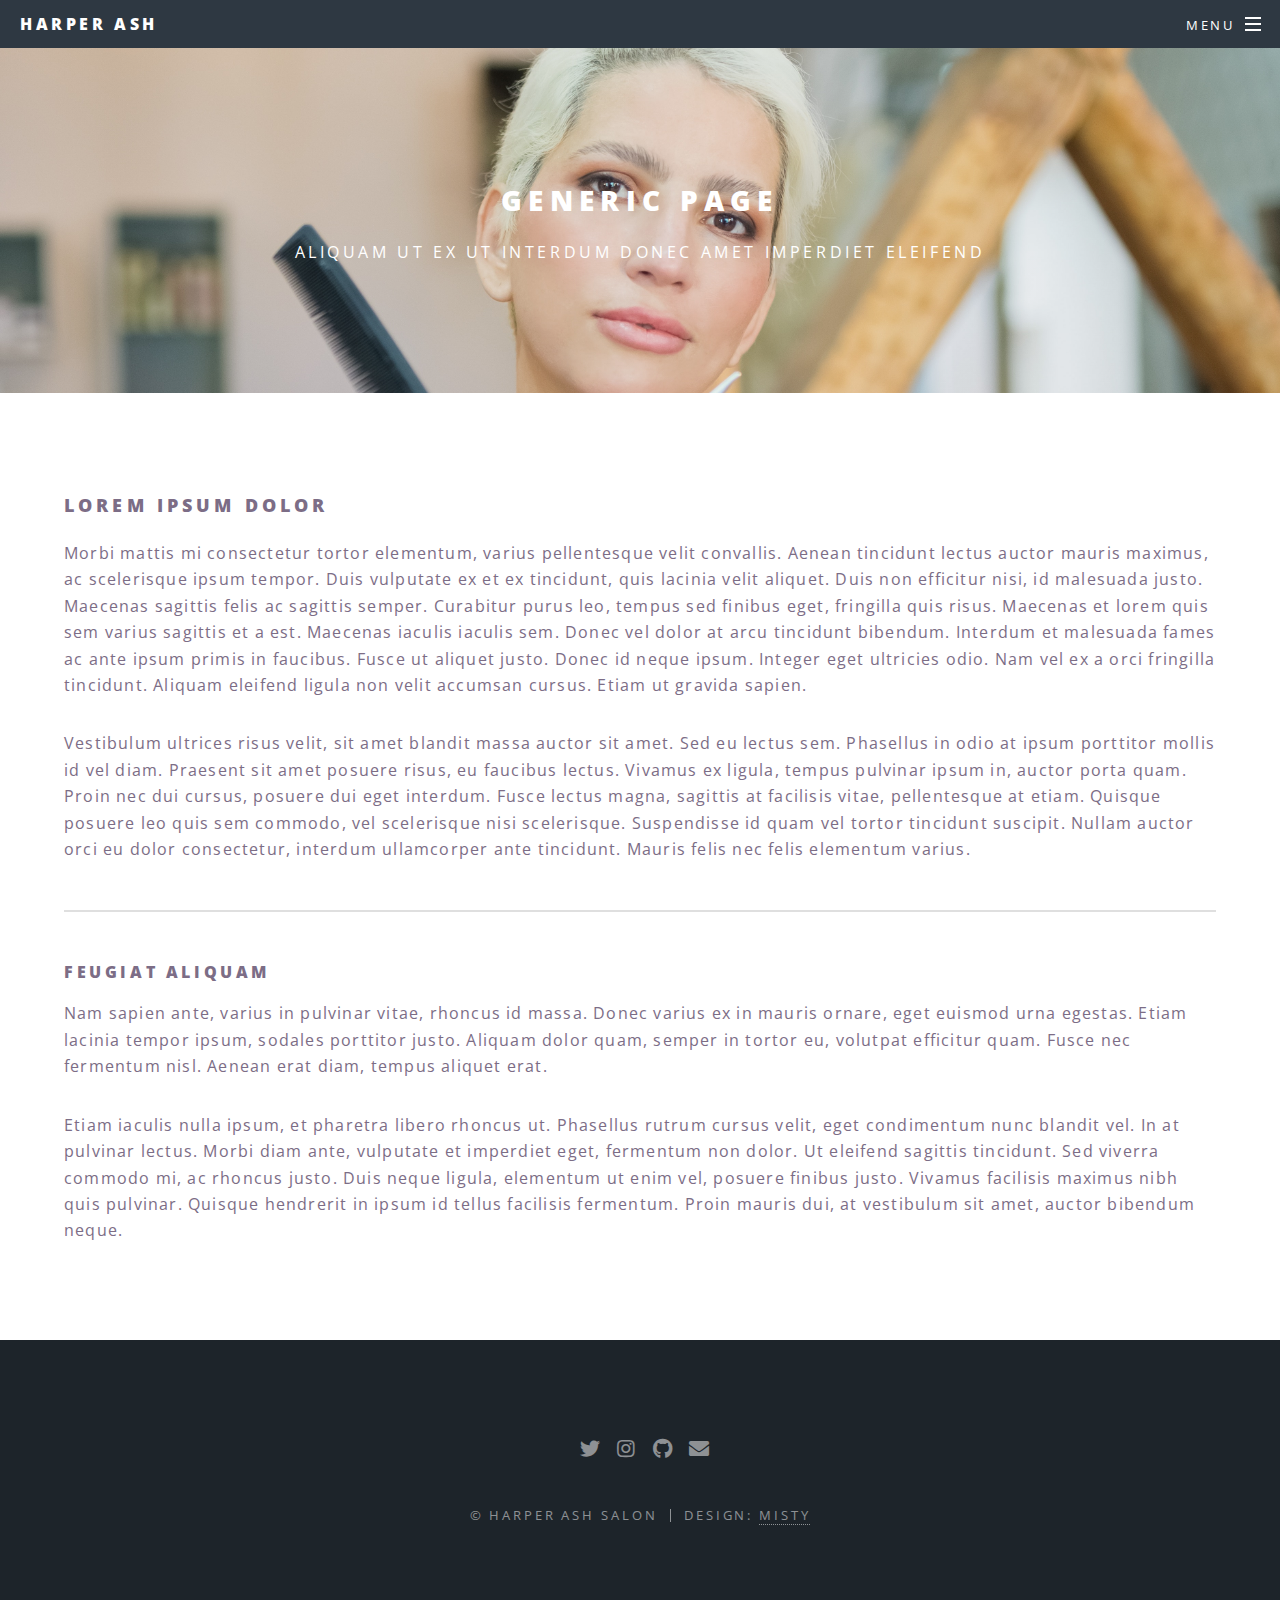
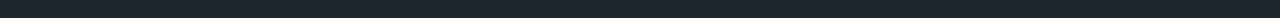
==== commit a56a4d93: "updated generic and elements pages" ====
--- a/generic.html
+++ b/generic.html
@@ -3,7 +3,7 @@
 <html lang="en">
 	<head>
 		<meta charset="utf-8" />
-		<title>Generic - Spectral by HTML5 UP</title>
+		<title>HarperAsh</title>
 		<meta name="viewport" content="width=device-width, initial-scale=1" />
 		<!-- <script src="https://kit.fontawesome.com/harperAsh.js" crossorigin="anonymous"></script> -->
 		<link rel="stylesheet" href="assets/css/main.css" />
@@ -16,7 +16,7 @@
 
 				<!-- Header -->
 					<header id="header">
-						<h1><a href="index.html">Spectral</a></h1>
+						<h1><a href="index.html">Harper Ash</a></h1>
 						<nav id="nav">
 							<ul>
 								<li class="special">
@@ -64,13 +64,12 @@
 					<footer id="footer">
 						<ul class="icons">
 							<li><a href="#" class="icon brands fa-twitter"><span class="label">Twitter</span></a></li>
-							<li><a href="#" class="icon brands fa-facebook-f"><span class="label">Facebook</span></a></li>
 							<li><a href="#" class="icon brands fa-instagram"><span class="label">Instagram</span></a></li>
-							<li><a href="#" class="icon brands fa-dribbble"><span class="label">Dribbble</span></a></li>
+							<li><a href="#" class="icon brands fa-github"><span class="label">Github</span></a></li>
 							<li><a href="#" class="icon solid fa-envelope"><span class="label">Email</span></a></li>
 						</ul>
 						<ul class="copyright">
-							<li>&copy; Untitled</li><li>Design: <a href="http://html5up.net">HTML5 UP</a></li>
+							<li>&copy; Harper Ash Salon</li><li>Design: <a href="mailto:mistycancode@gmail.com">misty</a></li>
 						</ul>
 					</footer>
 
